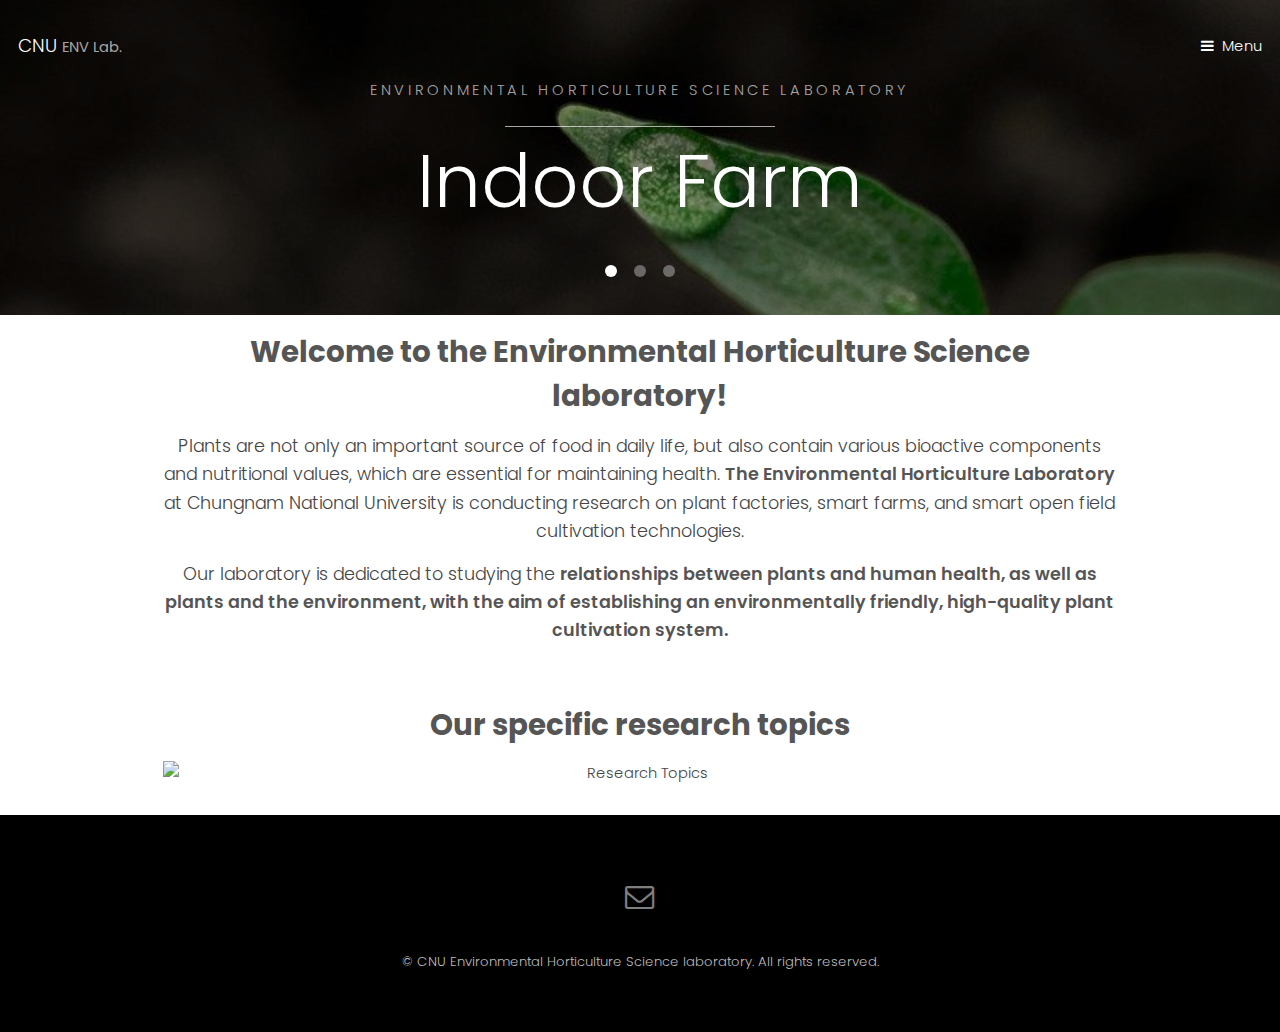
==== index.html @ f8bc8e88 "Add files via upload" ====
<!DOCTYPE html>
<!--
	Hielo by TEMPLATED
	templated.co @templatedco
	Released for free under the Creative Commons Attribution 3.0 license (templated.co/license)
-->
<html>
  <head>
    <title>충남대학교 환경원예학연구실</title>
    <meta charset="utf-8" />
    <meta name="viewport" content="width=device-width, initial-scale=1" />
    <link rel="stylesheet" href="assets/css/main.css" />
  </head>
  <body>

    
    <!-- Header -->
    <header id="header" class="alt">
      <div class="logo">
        <a href="main_final.html">CNU <span>ENV Lab.</span></a>
      </div>
      <a href="#menu">Menu</a>
    </header>

    <!-- Nav -->
    <nav id="menu">
      <ul class="links">
        <li><a href="main_final.html">HOME</a></li>
        <li><a href="member_final.html">MEMBERS</a></li>
        <li><a href="reserch_final.html">RESEARCH</a></li>
        <li><a href="papers_final.html">PUBLICATIONS</a></li>
      </ul>
    </nav>



				<!-- Banner --><section class="banner small"><article><img src="images/background/1.jpg" alt="" width="1440" height="961"><div class="inner">
                    <header><p>Environmental Horticulture Science laboratory</p>
                        <h2>Indoor Farm</h2>
                    </header></div>
            </article><article><img src="images/background/2.jpg" alt="" width="1440" height="961"><div class="inner">
                    <header><p>Environmental Horticulture Science laboratory</p>
                        <h2>Hemp</h2>
                    </header></div>
            </article><article><img src="images/background/3.jpg" alt="" width="1440" height="962"><div class="inner">
                    <header><p>Environmental Horticulture Science laboratory</p>
                        <h2>Artificial Intelligence</h2>
                    </header></div>
            </article></section>


 

    <!-- 설명 섹션 -->
    <section class="lab-intro">
        <div class="container">
          <h1 style="font-size: 2rem; font-weight: bold; text-align: center; margin-bottom: 1rem;">
                
          <h1 style="font-size: 2rem; font-weight: bold; text-align: center; margin-bottom: 1rem;">
            Welcome to the Environmental Horticulture Science laboratory!
          </h1>
          <p style="font-size: 1.2rem; line-height: 1.6; text-align: center; margin-bottom: 1rem;">
            Plants are not only an important source of food in daily life, but also contain various bioactive components and nutritional values, which are essential for maintaining health.
            <b>The Environmental Horticulture Laboratory</b> at Chungnam National University is conducting research on plant factories, smart farms, and smart open field cultivation technologies.
          </p>
          <p style="font-size: 1.2rem; line-height: 1.6; text-align: center;">
            Our laboratory is dedicated to studying the <b>relationships between plants and human health, as well as plants and the environment, with the aim of establishing an environmentally friendly, high-quality plant cultivation system.</b>
          </p>
        </div>
      </section>
  
<!-- Image Section -->
<section class="lab-image">
    <div class="container">
      <h2 style="font-size: 2rem; font-weight: bold; text-align: center; margin-bottom: 1rem;">
        Our specific research topics
      </h2>
      <img src="images/mainpic.png" alt="Research Topics" class="responsive-image" />
    </div>
  </section>
  
  <style>
    .lab-image {
      padding: 2rem 1rem;
      text-align: center;
    }
  
    .lab-image .container {
      max-width: 1200px;
      margin: 0 auto;
    }
  
    .responsive-image {
      display: block;
      width: 100%; /* 부모 요소의 너비를 기준으로 조정 */
      max-width: 1000px; /* 최대 너비 제한 */
      height: auto; /* 이미지 비율 유지 */
      margin: 0 auto;
      border: none; /* 테두리 제거 */
      box-shadow: none; /* 그림자 제거 */
      background: transparent; /* 배경 투명 */
    }
  </style>
  
  

    <!-- Footer -->
    <footer id="footer">
      <div class="container">
        <ul class="icons">
          <li>
            <a href="mailto:jongseok@cnu.ac.kr" class="icon fa-envelope-o"
              ><span class="label">Email</span></a
            >
          </li>
        </ul>
      </div>
      <div class="copyright">&copy; CNU Environmental Horticulture Science laboratory. All rights reserved.</div>
    </footer>

    <!-- Scripts -->
    <script src="assets/js/jquery.min.js"></script>
    <script src="assets/js/jquery.scrollex.min.js"></script>
    <script src="assets/js/skel.min.js"></script>
    <script src="assets/js/util.js"></script>
    <script src="assets/js/main.js"></script>
  </body>
</html>
---- assets/css/main.css ----
@charset "UTF-8";
@import url(font-awesome.min.css);
@import url("https://fonts.googleapis.com/css?family=Poppins:300,400,500,600,700");

/*
	Hielo by TEMPLATED
	templated.co @templatedco
	Released for free under the Creative Commons Attribution 3.0 license (templated.co/license)
*/

/* Reset */

html,
body,
div,
span,
applet,
object,
iframe,
h1,
h2,
h3,
h4,
h5,
h6,
p,
blockquote,
pre,
a,
abbr,
acronym,
address,
big,
cite,
code,
del,
dfn,
em,
img,
ins,
kbd,
q,
s,
samp,
small,
strike,
strong,
sub,
sup,
tt,
var,
b,
u,
i,
center,
dl,
dt,
dd,
ol,
ul,
li,
fieldset,
form,
label,
legend,
table,
caption,
tbody,
tfoot,
thead,
tr,
th,
td,
article,
aside,
canvas,
details,
embed,
figure,
figcaption,
footer,
header,
hgroup,
menu,
nav,
output,
ruby,
section,
summary,
time,
mark,
audio,
video {
  margin: 0;
  padding: 0;
  border: 0;
  font-size: 100%;
  font: inherit;
  vertical-align: baseline;
}

article,
aside,
details,
figcaption,
figure,
footer,
header,
hgroup,
menu,
nav,
section {
  display: block;
}

body {
  line-height: 1;
}

ol,
ul {
  list-style: none;
}

blockquote,
q {
  quotes: none;
}

blockquote:before,
blockquote:after,
q:before,
q:after {
  content: "";
  content: none;
}

table {
  border-collapse: collapse;
  border-spacing: 0;
}

body {
  -webkit-text-size-adjust: none;
}

/* Box Model */

*,
*:before,
*:after {
  -moz-box-sizing: border-box;
  -webkit-box-sizing: border-box;
  box-sizing: border-box;
}

/* Containers */

.container {
  margin-left: auto;
  margin-right: auto;
}

.container.\31 25\25 {
  width: 100%;
  max-width: 100rem;
  min-width: 80rem;
}

.container.\37 5\25 {
  width: 60rem;
}

.container.\35 0\25 {
  width: 40rem;
}

.container.\32 5\25 {
  width: 20rem;
}

.container {
  width: 80rem;
}

@media screen and (max-width: 1680px) {
  .container.\31 25\25 {
    width: 100%;
    max-width: 100rem;
    min-width: 80rem;
  }

  .container.\37 5\25 {
    width: 60rem;
  }

  .container.\35 0\25 {
    width: 40rem;
  }

  .container.\32 5\25 {
    width: 20rem;
  }

  .container {
    width: 80rem;
  }
}

@media screen and (max-width: 1280px) {
  .container.\31 25\25 {
    width: 100%;
    max-width: 81.25rem;
    min-width: 65rem;
  }

  .container.\37 5\25 {
    width: 48.75rem;
  }

  .container.\35 0\25 {
    width: 32.5rem;
  }

  .container.\32 5\25 {
    width: 16.25rem;
  }

  .container {
    width: 65rem;
  }
}

@media screen and (max-width: 980px) {
  .container.\31 25\25 {
    width: 100%;
    max-width: 112.5%;
    min-width: 90%;
  }

  .container.\37 5\25 {
    width: 67.5%;
  }

  .container.\35 0\25 {
    width: 45%;
  }

  .container.\32 5\25 {
    width: 22.5%;
  }

  .container {
    width: 90%;
  }
}

@media screen and (max-width: 736px) {
  .container.\31 25\25 {
    width: 100%;
    max-width: 112.5%;
    min-width: 90%;
  }

  .container.\37 5\25 {
    width: 67.5%;
  }

  .container.\35 0\25 {
    width: 45%;
  }

  .container.\32 5\25 {
    width: 22.5%;
  }

  .container {
    width: 90% !important;
  }
}

@media screen and (max-width: 480px) {
  .container.\31 25\25 {
    width: 100%;
    max-width: 112.5%;
    min-width: 90%;
  }

  .container.\37 5\25 {
    width: 67.5%;
  }

  .container.\35 0\25 {
    width: 45%;
  }

  .container.\32 5\25 {
    width: 22.5%;
  }

  .container {
    width: 90% !important;
  }
}

/* Grid */

.row {
  border-bottom: solid 1px transparent;
  -moz-box-sizing: border-box;
  -webkit-box-sizing: border-box;
  box-sizing: border-box;
}

.row > * {
  float: left;
  -moz-box-sizing: border-box;
  -webkit-box-sizing: border-box;
  box-sizing: border-box;
}

.row:after,
.row:before {
  content: "";
  display: block;
  clear: both;
  height: 0;
}

.row.uniform > * > :first-child {
  margin-top: 0;
}

.row.uniform > * > :last-child {
  margin-bottom: 0;
}

.row.\30 \25 > * {
  padding: 0 0 0 0rem;
}

.row.\30 \25 {
  margin: 0 0 -1px 0rem;
}

.row.uniform.\30 \25 > * {
  padding: 0rem 0 0 0rem;
}

.row.uniform.\30 \25 {
  margin: 0rem 0 -1px 0rem;
}

.row > * {
  padding: 0 0 0 2rem;
}

.row {
  margin: 0 0 -1px -2rem;
}

.row.uniform > * {
  padding: 2rem 0 0 2rem;
}

.row.uniform {
  margin: -2rem 0 -1px -2rem;
}

.row.\32 00\25 > * {
  padding: 0 0 0 4rem;
}

.row.\32 00\25 {
  margin: 0 0 -1px -4rem;
}

.row.uniform.\32 00\25 > * {
  padding: 4rem 0 0 4rem;
}

.row.uniform.\32 00\25 {
  margin: -4rem 0 -1px -4rem;
}

.row.\31 50\25 > * {
  padding: 0 0 0 3rem;
}

.row.\31 50\25 {
  margin: 0 0 -1px -3rem;
}

.row.uniform.\31 50\25 > * {
  padding: 3rem 0 0 3rem;
}

.row.uniform.\31 50\25 {
  margin: -3rem 0 -1px -3rem;
}

.row.\35 0\25 > * {
  padding: 0 0 0 1rem;
}

.row.\35 0\25 {
  margin: 0 0 -1px -1rem;
}

.row.uniform.\35 0\25 > * {
  padding: 1rem 0 0 1rem;
}

.row.uniform.\35 0\25 {
  margin: -1rem 0 -1px -1rem;
}

.row.\32 5\25 > * {
  padding: 0 0 0 0.5rem;
}

.row.\32 5\25 {
  margin: 0 0 -1px -0.5rem;
}

.row.uniform.\32 5\25 > * {
  padding: 0.5rem 0 0 0.5rem;
}

.row.uniform.\32 5\25 {
  margin: -0.5rem 0 -1px -0.5rem;
}

.\31 2u,
.\31 2u\24 {
  width: 100%;
  clear: none;
  margin-left: 0;
}

.\31 1u,
.\31 1u\24 {
  width: 91.6666666667%;
  clear: none;
  margin-left: 0;
}

.\31 0u,
.\31 0u\24 {
  width: 83.3333333333%;
  clear: none;
  margin-left: 0;
}

.\39 u,
.\39 u\24 {
  width: 75%;
  clear: none;
  margin-left: 0;
}

.\38 u,
.\38 u\24 {
  width: 66.6666666667%;
  clear: none;
  margin-left: 0;
}

.\37 u,
.\37 u\24 {
  width: 58.3333333333%;
  clear: none;
  margin-left: 0;
}

.\36 u,
.\36 u\24 {
  width: 50%;
  clear: none;
  margin-left: 0;
}

.\35 u,
.\35 u\24 {
  width: 41.6666666667%;
  clear: none;
  margin-left: 0;
}

.\34 u,
.\34 u\24 {
  width: 33.3333333333%;
  clear: none;
  margin-left: 0;
}

.\33 u,
.\33 u\24 {
  width: 25%;
  clear: none;
  margin-left: 0;
}

.\32 u,
.\32 u\24 {
  width: 16.6666666667%;
  clear: none;
  margin-left: 0;
}

.\31 u,
.\31 u\24 {
  width: 8.3333333333%;
  clear: none;
  margin-left: 0;
}

.\31 2u\24 + *,
.\31 1u\24 + *,
.\31 0u\24 + *,
.\39 u\24 + *,
.\38 u\24 + *,
.\37 u\24 + *,
.\36 u\24 + *,
.\35 u\24 + *,
.\34 u\24 + *,
.\33 u\24 + *,
.\32 u\24 + *,
.\31 u\24 + * {
  clear: left;
}

.\-11u {
  margin-left: 91.66667%;
}

.\-10u {
  margin-left: 83.33333%;
}

.\-9u {
  margin-left: 75%;
}

.\-8u {
  margin-left: 66.66667%;
}

.\-7u {
  margin-left: 58.33333%;
}

.\-6u {
  margin-left: 50%;
}

.\-5u {
  margin-left: 41.66667%;
}

.\-4u {
  margin-left: 33.33333%;
}

.\-3u {
  margin-left: 25%;
}

.\-2u {
  margin-left: 16.66667%;
}

.\-1u {
  margin-left: 8.33333%;
}

@media screen and (max-width: 1680px) {
  .row > * {
    padding: 0 0 0 2rem;
  }

  .row {
    margin: 0 0 -1px -2rem;
  }

  .row.uniform > * {
    padding: 2rem 0 0 2rem;
  }

  .row.uniform {
    margin: -2rem 0 -1px -2rem;
  }

  .row.\32 00\25 > * {
    padding: 0 0 0 4rem;
  }

  .row.\32 00\25 {
    margin: 0 0 -1px -4rem;
  }

  .row.uniform.\32 00\25 > * {
    padding: 4rem 0 0 4rem;
  }

  .row.uniform.\32 00\25 {
    margin: -4rem 0 -1px -4rem;
  }

  .row.\31 50\25 > * {
    padding: 0 0 0 3rem;
  }

  .row.\31 50\25 {
    margin: 0 0 -1px -3rem;
  }

  .row.uniform.\31 50\25 > * {
    padding: 3rem 0 0 3rem;
  }

  .row.uniform.\31 50\25 {
    margin: -3rem 0 -1px -3rem;
  }

  .row.\35 0\25 > * {
    padding: 0 0 0 1rem;
  }

  .row.\35 0\25 {
    margin: 0 0 -1px -1rem;
  }

  .row.uniform.\35 0\25 > * {
    padding: 1rem 0 0 1rem;
  }

  .row.uniform.\35 0\25 {
    margin: -1rem 0 -1px -1rem;
  }

  .row.\32 5\25 > * {
    padding: 0 0 0 0.5rem;
  }

  .row.\32 5\25 {
    margin: 0 0 -1px -0.5rem;
  }

  .row.uniform.\32 5\25 > * {
    padding: 0.5rem 0 0 0.5rem;
  }

  .row.uniform.\32 5\25 {
    margin: -0.5rem 0 -1px -0.5rem;
  }

  .\31 2u\28xlarge\29,
  .\31 2u\24\28xlarge\29 {
    width: 100%;
    clear: none;
    margin-left: 0;
  }

  .\31 1u\28xlarge\29,
  .\31 1u\24\28xlarge\29 {
    width: 91.6666666667%;
    clear: none;
    margin-left: 0;
  }

  .\31 0u\28xlarge\29,
  .\31 0u\24\28xlarge\29 {
    width: 83.3333333333%;
    clear: none;
    margin-left: 0;
  }

  .\39 u\28xlarge\29,
  .\39 u\24\28xlarge\29 {
    width: 75%;
    clear: none;
    margin-left: 0;
  }

  .\38 u\28xlarge\29,
  .\38 u\24\28xlarge\29 {
    width: 66.6666666667%;
    clear: none;
    margin-left: 0;
  }

  .\37 u\28xlarge\29,
  .\37 u\24\28xlarge\29 {
    width: 58.3333333333%;
    clear: none;
    margin-left: 0;
  }

  .\36 u\28xlarge\29,
  .\36 u\24\28xlarge\29 {
    width: 50%;
    clear: none;
    margin-left: 0;
  }

  .\35 u\28xlarge\29,
  .\35 u\24\28xlarge\29 {
    width: 41.6666666667%;
    clear: none;
    margin-left: 0;
  }

  .\34 u\28xlarge\29,
  .\34 u\24\28xlarge\29 {
    width: 33.3333333333%;
    clear: none;
    margin-left: 0;
  }

  .\33 u\28xlarge\29,
  .\33 u\24\28xlarge\29 {
    width: 25%;
    clear: none;
    margin-left: 0;
  }

  .\32 u\28xlarge\29,
  .\32 u\24\28xlarge\29 {
    width: 16.6666666667%;
    clear: none;
    margin-left: 0;
  }

  .\31 u\28xlarge\29,
  .\31 u\24\28xlarge\29 {
    width: 8.3333333333%;
    clear: none;
    margin-left: 0;
  }

  .\31 2u\24\28xlarge\29 + *,
  .\31 1u\24\28xlarge\29 + *,
  .\31 0u\24\28xlarge\29 + *,
  .\39 u\24\28xlarge\29 + *,
  .\38 u\24\28xlarge\29 + *,
  .\37 u\24\28xlarge\29 + *,
  .\36 u\24\28xlarge\29 + *,
  .\35 u\24\28xlarge\29 + *,
  .\34 u\24\28xlarge\29 + *,
  .\33 u\24\28xlarge\29 + *,
  .\32 u\24\28xlarge\29 + *,
  .\31 u\24\28xlarge\29 + * {
    clear: left;
  }

  .\-11u\28xlarge\29 {
    margin-left: 91.66667%;
  }

  .\-10u\28xlarge\29 {
    margin-left: 83.33333%;
  }

  .\-9u\28xlarge\29 {
    margin-left: 75%;
  }

  .\-8u\28xlarge\29 {
    margin-left: 66.66667%;
  }

  .\-7u\28xlarge\29 {
    margin-left: 58.33333%;
  }

  .\-6u\28xlarge\29 {
    margin-left: 50%;
  }

  .\-5u\28xlarge\29 {
    margin-left: 41.66667%;
  }

  .\-4u\28xlarge\29 {
    margin-left: 33.33333%;
  }

  .\-3u\28xlarge\29 {
    margin-left: 25%;
  }

  .\-2u\28xlarge\29 {
    margin-left: 16.66667%;
  }

  .\-1u\28xlarge\29 {
    margin-left: 8.33333%;
  }
}

@media screen and (max-width: 1280px) {
  .row > * {
    padding: 0 0 0 1.5rem;
  }

  .row {
    margin: 0 0 -1px -1.5rem;
  }

  .row.uniform > * {
    padding: 1.5rem 0 0 1.5rem;
  }

  .row.uniform {
    margin: -1.5rem 0 -1px -1.5rem;
  }

  .row.\32 00\25 > * {
    padding: 0 0 0 3rem;
  }

  .row.\32 00\25 {
    margin: 0 0 -1px -3rem;
  }

  .row.uniform.\32 00\25 > * {
    padding: 3rem 0 0 3rem;
  }

  .row.uniform.\32 00\25 {
    margin: -3rem 0 -1px -3rem;
  }

  .row.\31 50\25 > * {
    padding: 0 0 0 2.25rem;
  }

  .row.\31 50\25 {
    margin: 0 0 -1px -2.25rem;
  }

  .row.uniform.\31 50\25 > * {
    padding: 2.25rem 0 0 2.25rem;
  }

  .row.uniform.\31 50\25 {
    margin: -2.25rem 0 -1px -2.25rem;
  }

  .row.\35 0\25 > * {
    padding: 0 0 0 0.75rem;
  }

  .row.\35 0\25 {
    margin: 0 0 -1px -0.75rem;
  }

  .row.uniform.\35 0\25 > * {
    padding: 0.75rem 0 0 0.75rem;
  }

  .row.uniform.\35 0\25 {
    margin: -0.75rem 0 -1px -0.75rem;
  }

  .row.\32 5\25 > * {
    padding: 0 0 0 0.375rem;
  }

  .row.\32 5\25 {
    margin: 0 0 -1px -0.375rem;
  }

  .row.uniform.\32 5\25 > * {
    padding: 0.375rem 0 0 0.375rem;
  }

  .row.uniform.\32 5\25 {
    margin: -0.375rem 0 -1px -0.375rem;
  }

  .\31 2u\28large\29,
  .\31 2u\24\28large\29 {
    width: 100%;
    clear: none;
    margin-left: 0;
  }

  .\31 1u\28large\29,
  .\31 1u\24\28large\29 {
    width: 91.6666666667%;
    clear: none;
    margin-left: 0;
  }

  .\31 0u\28large\29,
  .\31 0u\24\28large\29 {
    width: 83.3333333333%;
    clear: none;
    margin-left: 0;
  }

  .\39 u\28large\29,
  .\39 u\24\28large\29 {
    width: 75%;
    clear: none;
    margin-left: 0;
  }

  .\38 u\28large\29,
  .\38 u\24\28large\29 {
    width: 66.6666666667%;
    clear: none;
    margin-left: 0;
  }

  .\37 u\28large\29,
  .\37 u\24\28large\29 {
    width: 58.3333333333%;
    clear: none;
    margin-left: 0;
  }

  .\36 u\28large\29,
  .\36 u\24\28large\29 {
    width: 50%;
    clear: none;
    margin-left: 0;
  }

  .\35 u\28large\29,
  .\35 u\24\28large\29 {
    width: 41.6666666667%;
    clear: none;
    margin-left: 0;
  }

  .\34 u\28large\29,
  .\34 u\24\28large\29 {
    width: 33.3333333333%;
    clear: none;
    margin-left: 0;
  }

  .\33 u\28large\29,
  .\33 u\24\28large\29 {
    width: 25%;
    clear: none;
    margin-left: 0;
  }

  .\32 u\28large\29,
  .\32 u\24\28large\29 {
    width: 16.6666666667%;
    clear: none;
    margin-left: 0;
  }

  .\31 u\28large\29,
  .\31 u\24\28large\29 {
    width: 8.3333333333%;
    clear: none;
    margin-left: 0;
  }

  .\31 2u\24\28large\29 + *,
  .\31 1u\24\28large\29 + *,
  .\31 0u\24\28large\29 + *,
  .\39 u\24\28large\29 + *,
  .\38 u\24\28large\29 + *,
  .\37 u\24\28large\29 + *,
  .\36 u\24\28large\29 + *,
  .\35 u\24\28large\29 + *,
  .\34 u\24\28large\29 + *,
  .\33 u\24\28large\29 + *,
  .\32 u\24\28large\29 + *,
  .\31 u\24\28large\29 + * {
    clear: left;
  }

  .\-11u\28large\29 {
    margin-left: 91.66667%;
  }

  .\-10u\28large\29 {
    margin-left: 83.33333%;
  }

  .\-9u\28large\29 {
    margin-left: 75%;
  }

  .\-8u\28large\29 {
    margin-left: 66.66667%;
  }

  .\-7u\28large\29 {
    margin-left: 58.33333%;
  }

  .\-6u\28large\29 {
    margin-left: 50%;
  }

  .\-5u\28large\29 {
    margin-left: 41.66667%;
  }

  .\-4u\28large\29 {
    margin-left: 33.33333%;
  }

  .\-3u\28large\29 {
    margin-left: 25%;
  }

  .\-2u\28large\29 {
    margin-left: 16.66667%;
  }

  .\-1u\28large\29 {
    margin-left: 8.33333%;
  }
}

@media screen and (max-width: 980px) {
  .row > * {
    padding: 0 0 0 1.5rem;
  }

  .row {
    margin: 0 0 -1px -1.5rem;
  }

  .row.uniform > * {
    padding: 1.5rem 0 0 1.5rem;
  }

  .row.uniform {
    margin: -1.5rem 0 -1px -1.5rem;
  }

  .row.\32 00\25 > * {
    padding: 0 0 0 3rem;
  }

  .row.\32 00\25 {
    margin: 0 0 -1px -3rem;
  }

  .row.uniform.\32 00\25 > * {
    padding: 3rem 0 0 3rem;
  }

  .row.uniform.\32 00\25 {
    margin: -3rem 0 -1px -3rem;
  }

  .row.\31 50\25 > * {
    padding: 0 0 0 2.25rem;
  }

  .row.\31 50\25 {
    margin: 0 0 -1px -2.25rem;
  }

  .row.uniform.\31 50\25 > * {
    padding: 2.25rem 0 0 2.25rem;
  }

  .row.uniform.\31 50\25 {
    margin: -2.25rem 0 -1px -2.25rem;
  }

  .row.\35 0\25 > * {
    padding: 0 0 0 0.75rem;
  }

  .row.\35 0\25 {
    margin: 0 0 -1px -0.75rem;
  }

  .row.uniform.\35 0\25 > * {
    padding: 0.75rem 0 0 0.75rem;
  }

  .row.uniform.\35 0\25 {
    margin: -0.75rem 0 -1px -0.75rem;
  }

  .row.\32 5\25 > * {
    padding: 0 0 0 0.375rem;
  }

  .row.\32 5\25 {
    margin: 0 0 -1px -0.375rem;
  }

  .row.uniform.\32 5\25 > * {
    padding: 0.375rem 0 0 0.375rem;
  }

  .row.uniform.\32 5\25 {
    margin: -0.375rem 0 -1px -0.375rem;
  }

  .\31 2u\28medium\29,
  .\31 2u\24\28medium\29 {
    width: 100%;
    clear: none;
    margin-left: 0;
  }

  .\31 1u\28medium\29,
  .\31 1u\24\28medium\29 {
    width: 91.6666666667%;
    clear: none;
    margin-left: 0;
  }

  .\31 0u\28medium\29,
  .\31 0u\24\28medium\29 {
    width: 83.3333333333%;
    clear: none;
    margin-left: 0;
  }

  .\39 u\28medium\29,
  .\39 u\24\28medium\29 {
    width: 75%;
    clear: none;
    margin-left: 0;
  }

  .\38 u\28medium\29,
  .\38 u\24\28medium\29 {
    width: 66.6666666667%;
    clear: none;
    margin-left: 0;
  }

  .\37 u\28medium\29,
  .\37 u\24\28medium\29 {
    width: 58.3333333333%;
    clear: none;
    margin-left: 0;
  }

  .\36 u\28medium\29,
  .\36 u\24\28medium\29 {
    width: 50%;
    clear: none;
    margin-left: 0;
  }

  .\35 u\28medium\29,
  .\35 u\24\28medium\29 {
    width: 41.6666666667%;
    clear: none;
    margin-left: 0;
  }

  .\34 u\28medium\29,
  .\34 u\24\28medium\29 {
    width: 33.3333333333%;
    clear: none;
    margin-left: 0;
  }

  .\33 u\28medium\29,
  .\33 u\24\28medium\29 {
    width: 25%;
    clear: none;
    margin-left: 0;
  }

  .\32 u\28medium\29,
  .\32 u\24\28medium\29 {
    width: 16.6666666667%;
    clear: none;
    margin-left: 0;
  }

  .\31 u\28medium\29,
  .\31 u\24\28medium\29 {
    width: 8.3333333333%;
    clear: none;
    margin-left: 0;
  }

  .\31 2u\24\28medium\29 + *,
  .\31 1u\24\28medium\29 + *,
  .\31 0u\24\28medium\29 + *,
  .\39 u\24\28medium\29 + *,
  .\38 u\24\28medium\29 + *,
  .\37 u\24\28medium\29 + *,
  .\36 u\24\28medium\29 + *,
  .\35 u\24\28medium\29 + *,
  .\34 u\24\28medium\29 + *,
  .\33 u\24\28medium\29 + *,
  .\32 u\24\28medium\29 + *,
  .\31 u\24\28medium\29 + * {
    clear: left;
  }

  .\-11u\28medium\29 {
    margin-left: 91.66667%;
  }

  .\-10u\28medium\29 {
    margin-left: 83.33333%;
  }

  .\-9u\28medium\29 {
    margin-left: 75%;
  }

  .\-8u\28medium\29 {
    margin-left: 66.66667%;
  }

  .\-7u\28medium\29 {
    margin-left: 58.33333%;
  }

  .\-6u\28medium\29 {
    margin-left: 50%;
  }

  .\-5u\28medium\29 {
    margin-left: 41.66667%;
  }

  .\-4u\28medium\29 {
    margin-left: 33.33333%;
  }

  .\-3u\28medium\29 {
    margin-left: 25%;
  }

  .\-2u\28medium\29 {
    margin-left: 16.66667%;
  }

  .\-1u\28medium\29 {
    margin-left: 8.33333%;
  }
}

@media screen and (max-width: 736px) {
  .row > * {
    padding: 0 0 0 1.25rem;
  }

  .row {
    margin: 0 0 -1px -1.25rem;
  }

  .row.uniform > * {
    padding: 1.25rem 0 0 1.25rem;
  }

  .row.uniform {
    margin: -1.25rem 0 -1px -1.25rem;
  }

  .row.\32 00\25 > * {
    padding: 0 0 0 2.5rem;
  }

  .row.\32 00\25 {
    margin: 0 0 -1px -2.5rem;
  }

  .row.uniform.\32 00\25 > * {
    padding: 2.5rem 0 0 2.5rem;
  }

  .row.uniform.\32 00\25 {
    margin: -2.5rem 0 -1px -2.5rem;
  }

  .row.\31 50\25 > * {
    padding: 0 0 0 1.875rem;
  }

  .row.\31 50\25 {
    margin: 0 0 -1px -1.875rem;
  }

  .row.uniform.\31 50\25 > * {
    padding: 1.875rem 0 0 1.875rem;
  }

  .row.uniform.\31 50\25 {
    margin: -1.875rem 0 -1px -1.875rem;
  }

  .row.\35 0\25 > * {
    padding: 0 0 0 0.625rem;
  }

  .row.\35 0\25 {
    margin: 0 0 -1px -0.625rem;
  }

  .row.uniform.\35 0\25 > * {
    padding: 0.625rem 0 0 0.625rem;
  }

  .row.uniform.\35 0\25 {
    margin: -0.625rem 0 -1px -0.625rem;
  }

  .row.\32 5\25 > * {
    padding: 0 0 0 0.3125rem;
  }

  .row.\32 5\25 {
    margin: 0 0 -1px -0.3125rem;
  }

  .row.uniform.\32 5\25 > * {
    padding: 0.3125rem 0 0 0.3125rem;
  }

  .row.uniform.\32 5\25 {
    margin: -0.3125rem 0 -1px -0.3125rem;
  }

  .\31 2u\28small\29,
  .\31 2u\24\28small\29 {
    width: 100%;
    clear: none;
    margin-left: 0;
  }

  .\31 1u\28small\29,
  .\31 1u\24\28small\29 {
    width: 91.6666666667%;
    clear: none;
    margin-left: 0;
  }

  .\31 0u\28small\29,
  .\31 0u\24\28small\29 {
    width: 83.3333333333%;
    clear: none;
    margin-left: 0;
  }

  .\39 u\28small\29,
  .\39 u\24\28small\29 {
    width: 75%;
    clear: none;
    margin-left: 0;
  }

  .\38 u\28small\29,
  .\38 u\24\28small\29 {
    width: 66.6666666667%;
    clear: none;
    margin-left: 0;
  }

  .\37 u\28small\29,
  .\37 u\24\28small\29 {
    width: 58.3333333333%;
    clear: none;
    margin-left: 0;
  }

  .\36 u\28small\29,
  .\36 u\24\28small\29 {
    width: 50%;
    clear: none;
    margin-left: 0;
  }

  .\35 u\28small\29,
  .\35 u\24\28small\29 {
    width: 41.6666666667%;
    clear: none;
    margin-left: 0;
  }

  .\34 u\28small\29,
  .\34 u\24\28small\29 {
    width: 33.3333333333%;
    clear: none;
    margin-left: 0;
  }

  .\33 u\28small\29,
  .\33 u\24\28small\29 {
    width: 25%;
    clear: none;
    margin-left: 0;
  }

  .\32 u\28small\29,
  .\32 u\24\28small\29 {
    width: 16.6666666667%;
    clear: none;
    margin-left: 0;
  }

  .\31 u\28small\29,
  .\31 u\24\28small\29 {
    width: 8.3333333333%;
    clear: none;
    margin-left: 0;
  }

  .\31 2u\24\28small\29 + *,
  .\31 1u\24\28small\29 + *,
  .\31 0u\24\28small\29 + *,
  .\39 u\24\28small\29 + *,
  .\38 u\24\28small\29 + *,
  .\37 u\24\28small\29 + *,
  .\36 u\24\28small\29 + *,
  .\35 u\24\28small\29 + *,
  .\34 u\24\28small\29 + *,
  .\33 u\24\28small\29 + *,
  .\32 u\24\28small\29 + *,
  .\31 u\24\28small\29 + * {
    clear: left;
  }

  .\-11u\28small\29 {
    margin-left: 91.66667%;
  }

  .\-10u\28small\29 {
    margin-left: 83.33333%;
  }

  .\-9u\28small\29 {
    margin-left: 75%;
  }

  .\-8u\28small\29 {
    margin-left: 66.66667%;
  }

  .\-7u\28small\29 {
    margin-left: 58.33333%;
  }

  .\-6u\28small\29 {
    margin-left: 50%;
  }

  .\-5u\28small\29 {
    margin-left: 41.66667%;
  }

  .\-4u\28small\29 {
    margin-left: 33.33333%;
  }

  .\-3u\28small\29 {
    margin-left: 25%;
  }

  .\-2u\28small\29 {
    margin-left: 16.66667%;
  }

  .\-1u\28small\29 {
    margin-left: 8.33333%;
  }
}

@media screen and (max-width: 480px) {
  .row > * {
    padding: 0 0 0 1.25rem;
  }

  .row {
    margin: 0 0 -1px -1.25rem;
  }

  .row.uniform > * {
    padding: 1.25rem 0 0 1.25rem;
  }

  .row.uniform {
    margin: -1.25rem 0 -1px -1.25rem;
  }

  .row.\32 00\25 > * {
    padding: 0 0 0 2.5rem;
  }

  .row.\32 00\25 {
    margin: 0 0 -1px -2.5rem;
  }

  .row.uniform.\32 00\25 > * {
    padding: 2.5rem 0 0 2.5rem;
  }

  .row.uniform.\32 00\25 {
    margin: -2.5rem 0 -1px -2.5rem;
  }

  .row.\31 50\25 > * {
    padding: 0 0 0 1.875rem;
  }

  .row.\31 50\25 {
    margin: 0 0 -1px -1.875rem;
  }

  .row.uniform.\31 50\25 > * {
    padding: 1.875rem 0 0 1.875rem;
  }

  .row.uniform.\31 50\25 {
    margin: -1.875rem 0 -1px -1.875rem;
  }

  .row.\35 0\25 > * {
    padding: 0 0 0 0.625rem;
  }

  .row.\35 0\25 {
    margin: 0 0 -1px -0.625rem;
  }

  .row.uniform.\35 0\25 > * {
    padding: 0.625rem 0 0 0.625rem;
  }

  .row.uniform.\35 0\25 {
    margin: -0.625rem 0 -1px -0.625rem;
  }

  .row.\32 5\25 > * {
    padding: 0 0 0 0.3125rem;
  }

  .row.\32 5\25 {
    margin: 0 0 -1px -0.3125rem;
  }

  .row.uniform.\32 5\25 > * {
    padding: 0.3125rem 0 0 0.3125rem;
  }

  .row.uniform.\32 5\25 {
    margin: -0.3125rem 0 -1px -0.3125rem;
  }

  .\31 2u\28xsmall\29,
  .\31 2u\24\28xsmall\29 {
    width: 100%;
    clear: none;
    margin-left: 0;
  }

  .\31 1u\28xsmall\29,
  .\31 1u\24\28xsmall\29 {
    width: 91.6666666667%;
    clear: none;
    margin-left: 0;
  }

  .\31 0u\28xsmall\29,
  .\31 0u\24\28xsmall\29 {
    width: 83.3333333333%;
    clear: none;
    margin-left: 0;
  }

  .\39 u\28xsmall\29,
  .\39 u\24\28xsmall\29 {
    width: 75%;
    clear: none;
    margin-left: 0;
  }

  .\38 u\28xsmall\29,
  .\38 u\24\28xsmall\29 {
    width: 66.6666666667%;
    clear: none;
    margin-left: 0;
  }

  .\37 u\28xsmall\29,
  .\37 u\24\28xsmall\29 {
    width: 58.3333333333%;
    clear: none;
    margin-left: 0;
  }

  .\36 u\28xsmall\29,
  .\36 u\24\28xsmall\29 {
    width: 50%;
    clear: none;
    margin-left: 0;
  }

  .\35 u\28xsmall\29,
  .\35 u\24\28xsmall\29 {
    width: 41.6666666667%;
    clear: none;
    margin-left: 0;
  }

  .\34 u\28xsmall\29,
  .\34 u\24\28xsmall\29 {
    width: 33.3333333333%;
    clear: none;
    margin-left: 0;
  }

  .\33 u\28xsmall\29,
  .\33 u\24\28xsmall\29 {
    width: 25%;
    clear: none;
    margin-left: 0;
  }

  .\32 u\28xsmall\29,
  .\32 u\24\28xsmall\29 {
    width: 16.6666666667%;
    clear: none;
    margin-left: 0;
  }

  .\31 u\28xsmall\29,
  .\31 u\24\28xsmall\29 {
    width: 8.3333333333%;
    clear: none;
    margin-left: 0;
  }

  .\31 2u\24\28xsmall\29 + *,
  .\31 1u\24\28xsmall\29 + *,
  .\31 0u\24\28xsmall\29 + *,
  .\39 u\24\28xsmall\29 + *,
  .\38 u\24\28xsmall\29 + *,
  .\37 u\24\28xsmall\29 + *,
  .\36 u\24\28xsmall\29 + *,
  .\35 u\24\28xsmall\29 + *,
  .\34 u\24\28xsmall\29 + *,
  .\33 u\24\28xsmall\29 + *,
  .\32 u\24\28xsmall\29 + *,
  .\31 u\24\28xsmall\29 + * {
    clear: left;
  }

  .\-11u\28xsmall\29 {
    margin-left: 91.66667%;
  }

  .\-10u\28xsmall\29 {
    margin-left: 83.33333%;
  }

  .\-9u\28xsmall\29 {
    margin-left: 75%;
  }

  .\-8u\28xsmall\29 {
    margin-left: 66.66667%;
  }

  .\-7u\28xsmall\29 {
    margin-left: 58.33333%;
  }

  .\-6u\28xsmall\29 {
    margin-left: 50%;
  }

  .\-5u\28xsmall\29 {
    margin-left: 41.66667%;
  }

  .\-4u\28xsmall\29 {
    margin-left: 33.33333%;
  }

  .\-3u\28xsmall\29 {
    margin-left: 25%;
  }

  .\-2u\28xsmall\29 {
    margin-left: 16.66667%;
  }

  .\-1u\28xsmall\29 {
    margin-left: 8.33333%;
  }
}

/* Basic */

@-ms-viewport {
  width: device-width;
}

body {
  -ms-overflow-style: scrollbar;
}

@media screen and (max-width: 480px) {
  html,
  body {
    min-width: 320px;
  }
}

body {
  background: #fff;
}

body.is-loading *,
body.is-loading *:before,
body.is-loading *:after {
  -moz-animation: none !important;
  -webkit-animation: none !important;
  -ms-animation: none !important;
  animation: none !important;
  -moz-transition: none !important;
  -webkit-transition: none !important;
  -ms-transition: none !important;
  transition: none !important;
}

/* Type */

html {
  font-size: 13pt;
}

@media screen and (max-width: 1680px) {
  html {
    font-size: 11pt;
  }
}

@media screen and (max-width: 1280px) {
  html {
    font-size: 11pt;
  }
}

@media screen and (max-width: 980px) {
  html {
    font-size: 12pt;
  }
}

@media screen and (max-width: 736px) {
  html {
    font-size: 12pt;
  }
}

@media screen and (max-width: 480px) {
  html {
    font-size: 12pt;
  }
}

body {
  background-color: #fff;
  color: #444;
}

body,
input,
select,
textarea {
  font-family: "Poppins", sans-serif;
  font-weight: 300;
  font-size: 1rem;
  line-height: 1.65;
}

a {
  text-decoration: underline;
}

a:hover {
  text-decoration: none;
}

strong,
b {
  font-weight: 600;
}

em,
i {
  font-style: italic;
}

p {
  margin: 0 0 2rem 0;
}

p.special {
  text-transform: uppercase;
  font-size: 0.75rem;
  font-weight: 300;
  margin: 0 0 0.5rem 0;
  padding: 0 0 1rem 0;
  letter-spacing: 0.25rem;
}

p.special:after {
  content: "";
  position: absolute;
  margin: auto;
  right: 0;
  bottom: 0;
  left: 0;
  width: 50%;
  height: 1px;
  background-color: rgba(0, 0, 0, 0.125);
}

h1,
h2,
h3,
h4,
h5,
h6 {
  font-weight: 300;
  line-height: 1.5;
  margin: 0 0 1rem 0;
}

h1 a,
h2 a,
h3 a,
h4 a,
h5 a,
h6 a {
  color: inherit;
  text-decoration: none;
}

h2 {
  font-size: 1.75rem;
}

h3 {
  font-size: 1.35rem;
}

h4 {
  font-size: 1.1rem;
}

h5 {
  font-size: 0.9rem;
}

h6 {
  font-size: 0.7rem;
}

sub {
  font-size: 0.8rem;
  position: relative;
  top: 0.5rem;
}

sup {
  font-size: 0.8rem;
  position: relative;
  top: -0.5rem;
}

blockquote {
  border-left: solid 4px;
  font-style: italic;
  margin: 0 0 2rem 0;
  padding: 0.5rem 0 0.5rem 2rem;
}

code {
  border-radius: 2px;
  border: solid 1px;
  font-family: "Courier New", monospace;
  font-size: 0.9rem;
  margin: 0 0.25rem;
  padding: 0.25rem 0.65rem;
}

pre {
  -webkit-overflow-scrolling: touch;
  font-family: "Courier New", monospace;
  font-size: 0.9rem;
  margin: 0 0 2rem 0;
}

pre code {
  display: block;
  line-height: 1.75;
  padding: 1rem 1.5rem;
  overflow-x: auto;
}

hr {
  border: 0;
  border-bottom: solid 1px;
  margin: 2rem 0;
}

hr.major {
  margin: 3rem 0;
}

.align-left {
  text-align: left;
}

.align-center {
  text-align: center;
}

.align-right {
  text-align: right;
}

input,
select,
textarea {
  color: #555;
}

a {
  color: #8a4680;
}

strong,
b {
  color: #555;
}

h1,
h2,
h3,
h4,
h5,
h6 {
  color: #555;
}

blockquote {
  border-left-color: rgba(144, 144, 144, 0.25);
}

code {
  background: rgba(144, 144, 144, 0.075);
  border-color: rgba(144, 144, 144, 0.25);
}

hr {
  border-bottom-color: rgba(144, 144, 144, 0.25);
}

/* Box */

.box {
  margin-bottom: 2rem;
  background: #fff;
}

.box .image.fit {
  margin: 0;
  border-radius: 0;
}

.box .image.fit img {
  border-radius: 0;
}

.box header h2 {
  margin-bottom: 2rem;
}

.box header p {
  text-transform: uppercase;
  font-size: 0.75rem;
  font-weight: 300;
  margin: 0 0 0.25rem 0;
  padding: 0 0 0.75rem 0;
  letter-spacing: 0.25rem;
}

.box header p:after {
  content: "";
  position: absolute;
  margin: auto;
  right: 0;
  bottom: 0;
  left: 0;
  width: 50%;
  height: 1px;
  background-color: rgba(0, 0, 0, 0.125);
}

.box .content {
  padding: 3rem;
}

.box > :last-child,
.box > :last-child > :last-child,
.box > :last-child > :last-child > :last-child {
  margin-bottom: 0;
}

.box.alt {
  border: 0;
  border-radius: 0;
  padding: 0;
}

@media screen and (max-width: 736px) {
  .box .content {
    padding: 2rem;
  }
}

.box {
  border-color: rgba(144, 144, 144, 0.25);
}

/* Button */

input[type="submit"],
input[type="reset"],
input[type="button"],
button,
.button {
  -moz-appearance: none;
  -webkit-appearance: none;
  -ms-appearance: none;
  appearance: none;
  -moz-transition: background-color 0.2s ease-in-out, color 0.2s ease-in-out;
  -webkit-transition: background-color 0.2s ease-in-out, color 0.2s ease-in-out;
  -ms-transition: background-color 0.2s ease-in-out, color 0.2s ease-in-out;
  transition: background-color 0.2s ease-in-out, color 0.2s ease-in-out;
  border-radius: 2px;
  border: 0;
  cursor: pointer;
  display: inline-block;
  font-weight: 300;
  height: 2.85rem;
  line-height: 2.95rem;
  padding: 0 1.5rem;
  text-align: center;
  text-decoration: none;
  text-transform: uppercase;
  white-space: nowrap;
}

input[type="submit"].icon,
input[type="reset"].icon,
input[type="button"].icon,
button.icon,
.button.icon {
  padding-left: 1.35rem;
}

input[type="submit"].icon:before,
input[type="reset"].icon:before,
input[type="button"].icon:before,
button.icon:before,
.button.icon:before {
  margin-right: 0.5rem;
}

input[type="submit"].fit,
input[type="reset"].fit,
input[type="button"].fit,
button.fit,
.button.fit {
  display: block;
  margin: 0 0 1rem 0;
  width: 100%;
}

input[type="submit"].small,
input[type="reset"].small,
input[type="button"].small,
button.small,
.button.small {
  font-size: 0.8rem;
}

input[type="submit"].big,
input[type="reset"].big,
input[type="button"].big,
button.big,
.button.big {
  font-size: 1.35rem;
}

input[type="submit"].disabled,
input[type="submit"]:disabled,
input[type="reset"].disabled,
input[type="reset"]:disabled,
input[type="button"].disabled,
input[type="button"]:disabled,
button.disabled,
button:disabled,
.button.disabled,
.button:disabled {
  -moz-pointer-events: none;
  -webkit-pointer-events: none;
  -ms-pointer-events: none;
  pointer-events: none;
  opacity: 0.25;
}

@media screen and (max-width: 480px) {
  input[type="submit"],
  input[type="reset"],
  input[type="button"],
  button,
  .button {
    padding: 0;
    width: 100%;
  }
}

input[type="submit"],
input[type="reset"],
input[type="button"],
button,
.button {
  background-color: #f2f2f2;
  color: #000 !important;
}

input[type="submit"]:hover,
input[type="reset"]:hover,
input[type="button"]:hover,
button:hover,
.button:hover {
  background-color: white;
}

input[type="submit"]:active,
input[type="reset"]:active,
input[type="button"]:active,
button:active,
.button:active {
  background-color: #e5e5e5;
}

input[type="submit"].alt,
input[type="reset"].alt,
input[type="button"].alt,
button.alt,
.button.alt {
  background-color: transparent;
  box-shadow: inset 0 0 0 2px rgba(144, 144, 144, 0.25);
  color: #555 !important;
}

input[type="submit"].alt:hover,
input[type="reset"].alt:hover,
input[type="button"].alt:hover,
button.alt:hover,
.button.alt:hover {
  background-color: rgba(144, 144, 144, 0.075);
}

input[type="submit"].alt:active,
input[type="reset"].alt:active,
input[type="button"].alt:active,
button.alt:active,
.button.alt:active {
  background-color: rgba(144, 144, 144, 0.2);
}

input[type="submit"].alt.icon:before,
input[type="reset"].alt.icon:before,
input[type="button"].alt.icon:before,
button.alt.icon:before,
.button.alt.icon:before {
  color: #bbb;
}

input[type="submit"].special,
input[type="reset"].special,
input[type="button"].special,
button.special,
.button.special {
  background-color: #8a4680;
  color: #ffffff !important;
}

input[type="submit"].special:hover,
input[type="reset"].special:hover,
input[type="button"].special:hover,
button.special:hover,
.button.special:hover {
  background-color: #9b4f90;
}

input[type="submit"].special:active,
input[type="reset"].special:active,
input[type="button"].special:active,
button.special:active,
.button.special:active {
  background-color: #793d70;
}

/* Form */

form {
  margin: 0 0 2rem 0;
}

label {
  display: block;
  font-size: 0.9rem;
  font-weight: 700;
  margin: 0 0 1rem 0;
}

input[type="text"],
input[type="password"],
input[type="email"],
select,
textarea {
  -moz-appearance: none;
  -webkit-appearance: none;
  -ms-appearance: none;
  appearance: none;
  border-radius: 2px;
  border: none;
  border: solid 1px;
  color: inherit;
  display: block;
  outline: 0;
  padding: 0 1rem;
  text-decoration: none;
  width: 100%;
}

input[type="text"]:invalid,
input[type="password"]:invalid,
input[type="email"]:invalid,
select:invalid,
textarea:invalid {
  box-shadow: none;
}

.select-wrapper {
  text-decoration: none;
  display: block;
  position: relative;
}

.select-wrapper:before {
  -moz-osx-font-smoothing: grayscale;
  -webkit-font-smoothing: antialiased;
  font-family: FontAwesome;
  font-style: normal;
  font-weight: normal;
  text-transform: none !important;
}

.select-wrapper:before {
  content: "\f078";
  display: block;
  height: 2.75rem;
  line-height: 2.75rem;
  pointer-events: none;
  position: absolute;
  right: 0;
  text-align: center;
  top: 0;
  width: 2.75rem;
}

.select-wrapper select::-ms-expand {
  display: none;
}

input[type="text"],
input[type="password"],
input[type="email"],
select {
  height: 2.75rem;
}

textarea {
  padding: 0.75rem 1rem;
}

input[type="checkbox"],
input[type="radio"] {
  -moz-appearance: none;
  -webkit-appearance: none;
  -ms-appearance: none;
  appearance: none;
  display: block;
  float: left;
  margin-right: -2rem;
  opacity: 0;
  width: 1rem;
  z-index: -1;
}

input[type="checkbox"] + label,
input[type="radio"] + label {
  text-decoration: none;
  cursor: pointer;
  display: inline-block;
  font-size: 1rem;
  font-weight: 400;
  padding-left: 2.4rem;
  padding-right: 0.75rem;
  position: relative;
}

input[type="checkbox"] + label:before,
input[type="radio"] + label:before {
  -moz-osx-font-smoothing: grayscale;
  -webkit-font-smoothing: antialiased;
  font-family: FontAwesome;
  font-style: normal;
  font-weight: normal;
  text-transform: none !important;
}

input[type="checkbox"] + label:before,
input[type="radio"] + label:before {
  border-radius: 2px;
  border: solid 1px;
  content: "";
  display: inline-block;
  height: 1.65rem;
  left: 0;
  line-height: 1.58125rem;
  position: absolute;
  text-align: center;
  top: 0;
  width: 1.65rem;
}

input[type="checkbox"]:checked + label:before,
input[type="radio"]:checked + label:before {
  content: "\f00c";
}

input[type="checkbox"] + label:before {
  border-radius: 2px;
}

input[type="radio"] + label:before {
  border-radius: 100%;
}

::-webkit-input-placeholder {
  opacity: 1;
}

:-moz-placeholder {
  opacity: 1;
}

::-moz-placeholder {
  opacity: 1;
}

:-ms-input-placeholder {
  opacity: 1;
}

.formerize-placeholder {
  opacity: 1;
}

label {
  color: #555;
}

input[type="text"],
input[type="password"],
input[type="email"],
select,
textarea {
  background: rgba(144, 144, 144, 0.075);
  border-color: rgba(144, 144, 144, 0.25);
}

input[type="text"]:focus,
input[type="password"]:focus,
input[type="email"]:focus,
select:focus,
textarea:focus {
  border-color: #8a4680;
  box-shadow: 0 0 0 1px #8a4680;
}

.select-wrapper:before {
  color: rgba(144, 144, 144, 0.25);
}

input[type="checkbox"] + label,
input[type="radio"] + label {
  color: #444;
}

input[type="checkbox"] + label:before,
input[type="radio"] + label:before {
  background: rgba(144, 144, 144, 0.075);
  border-color: rgba(144, 144, 144, 0.25);
}

input[type="checkbox"]:checked + label:before,
input[type="radio"]:checked + label:before {
  background-color: #8a4680;
  border-color: #8a4680;
  color: #ffffff;
}

input[type="checkbox"]:focus + label:before,
input[type="radio"]:focus + label:before {
  border-color: #8a4680;
  box-shadow: 0 0 0 1px #8a4680;
}

::-webkit-input-placeholder {
  color: #bbb !important;
}

:-moz-placeholder {
  color: #bbb !important;
}

::-moz-placeholder {
  color: #bbb !important;
}

:-ms-input-placeholder {
  color: #bbb !important;
}

.formerize-placeholder {
  color: #bbb !important;
}

/* Icon */

.icon {
  text-decoration: none;
  border-bottom: none;
  position: relative;
}

.icon:before {
  -moz-osx-font-smoothing: grayscale;
  -webkit-font-smoothing: antialiased;
  font-family: FontAwesome;
  font-style: normal;
  font-weight: normal;
  text-transform: none !important;
}

.icon > .label {
  display: none;
}

/* Image */

.image {
  border-radius: 2px;
  border: 0;
  display: inline-block;
  position: relative;
}

.image img {
  border-radius: 2px;
  display: block;
}

.image.left,
.image.right {
  max-width: 40%;
}

.image.left img,
.image.right img {
  width: 100%;
}

.image.left {
  float: left;
  margin: 0 1.5rem 1rem 0;
  top: 0.25rem;
}

.image.right {
  float: right;
  margin: 0 0 1rem 1.5rem;
  top: 0.25rem;
}

.image.fit {
  display: block;
  margin: 0 0 2rem 0;
  width: 100%;
}

.image.fit img {
  width: 100%;
}

.image.main {
  display: block;
  margin: 0 0 3rem 0;
  width: 100%;
}

.image.main img {
  width: 100%;
}

/* List */

ol {
  list-style: decimal;
  margin: 0 0 2rem 0;
  padding-left: 1.25rem;
}

ol li {
  padding-left: 0.25rem;
}

ul {
  list-style: disc;
  margin: 0 0 2rem 0;
  padding-left: 1rem;
}

ul li {
  padding-left: 0.5rem;
}

ul.alt {
  list-style: none;
  padding-left: 0;
}

ul.alt li {
  border-top: solid 1px;
  padding: 0.5rem 0;
}

ul.alt li:first-child {
  border-top: 0;
  padding-top: 0;
}

ul.icons {
  cursor: default;
  list-style: none;
  padding-left: 0;
}

ul.icons li {
  display: inline-block;
  padding: 0 1rem 0 0;
}

ul.icons li:last-child {
  padding-right: 0;
}

ul.icons li .icon:before {
  font-size: 2rem;
}

ul.actions {
  cursor: default;
  list-style: none;
  padding-left: 0;
}

ul.actions li {
  display: inline-block;
  padding: 0 1rem 0 0;
  vertical-align: middle;
}

ul.actions li:last-child {
  padding-right: 0;
}

ul.actions.small li {
  padding: 0 0.5rem 0 0;
}

ul.actions.vertical li {
  display: block;
  padding: 1rem 0 0 0;
}

ul.actions.vertical li:first-child {
  padding-top: 0;
}

ul.actions.vertical li > * {
  margin-bottom: 0;
}

ul.actions.vertical.small li {
  padding: 0.5rem 0 0 0;
}

ul.actions.vertical.small li:first-child {
  padding-top: 0;
}

ul.actions.fit {
  display: table;
  margin-left: -1rem;
  padding: 0;
  table-layout: fixed;
  width: calc(100% + 1rem);
}

ul.actions.fit li {
  display: table-cell;
  padding: 0 0 0 1rem;
}

ul.actions.fit li > * {
  margin-bottom: 0;
}

ul.actions.fit.small {
  margin-left: -0.5rem;
  width: calc(100% + 0.5rem);
}

ul.actions.fit.small li {
  padding: 0 0 0 0.5rem;
}

@media screen and (max-width: 480px) {
  ul.actions {
    margin: 0 0 2rem 0;
  }

  ul.actions li {
    padding: 1rem 0 0 0;
    display: block;
    text-align: center;
    width: 100%;
  }

  ul.actions li:first-child {
    padding-top: 0;
  }

  ul.actions li > * {
    width: 100%;
    margin: 0 !important;
  }

  ul.actions li > *.icon:before {
    margin-left: -2rem;
  }

  ul.actions.small li {
    padding: 0.5rem 0 0 0;
  }

  ul.actions.small li:first-child {
    padding-top: 0;
  }
}

dl {
  margin: 0 0 2rem 0;
}

dl dt {
  display: block;
  font-weight: 700;
  margin: 0 0 1rem 0;
}

dl dd {
  margin-left: 2rem;
}

ul.alt li {
  border-top-color: rgba(144, 144, 144, 0.25);
}

/* Section/Article */

section.special,
article.special {
  text-align: center;
}

header p {
  position: relative;
  margin: 0 0 1.5rem 0;
}

header h2 + p {
  font-size: 1.25rem;
  margin-top: -1rem;
}

header h3 + p {
  font-size: 1.1rem;
  margin-top: -0.8rem;
}

header h4 + p,
header h5 + p,
header h6 + p {
  font-size: 0.9rem;
  margin-top: -0.6rem;
}

header p {
  color: #bbb;
}

/* Table */

.table-wrapper {
  -webkit-overflow-scrolling: touch;
  overflow-x: auto;
}

table {
  margin: 0 0 2rem 0;
  width: 100%;
}

table tbody tr {
  border: solid 1px;
  border-left: 0;
  border-right: 0;
}

table td {
  padding: 0.75rem 0.75rem;
}

table th {
  font-size: 0.9rem;
  font-weight: 700;
  padding: 0 0.75rem 0.75rem 0.75rem;
  text-align: left;
}

table thead {
  border-bottom: solid 2px;
}

table tfoot {
  border-top: solid 2px;
}

table.alt {
  border-collapse: separate;
}

table.alt tbody tr td {
  border: solid 1px;
  border-left-width: 0;
  border-top-width: 0;
}

table.alt tbody tr td:first-child {
  border-left-width: 1px;
}

table.alt tbody tr:first-child td {
  border-top-width: 1px;
}

table.alt thead {
  border-bottom: 0;
}

table.alt tfoot {
  border-top: 0;
}

table tbody tr {
  border-color: rgba(144, 144, 144, 0.25);
}

table tbody tr:nth-child(2n + 1) {
  background-color: rgba(144, 144, 144, 0.075);
}

table th {
  color: #555;
}

table thead {
  border-bottom-color: rgba(144, 144, 144, 0.25);
}

table tfoot {
  border-top-color: rgba(144, 144, 144, 0.25);
}

table.alt tbody tr td {
  border-color: rgba(144, 144, 144, 0.25);
}

/* Wrapper */

.wrapper {
  padding: 6rem 0 4rem 0;
  position: relative;
  margin: 0;
}

.wrapper > .inner {
  margin: 0 auto;
  width: 80rem;
}

.wrapper.style1 {
  background-color: #8a4680;
  color: #e2d1df;
}

.wrapper.style1 input,
.wrapper.style1 select,
.wrapper.style1 textarea {
  color: #ffffff;
}

.wrapper.style1 a {
  color: #ffffff;
}

.wrapper.style1 strong,
.wrapper.style1 b {
  color: #ffffff;
}

.wrapper.style1 h1,
.wrapper.style1 h2,
.wrapper.style1 h3,
.wrapper.style1 h4,
.wrapper.style1 h5,
.wrapper.style1 h6 {
  color: #ffffff;
}

.wrapper.style1 blockquote {
  border-left-color: rgba(255, 255, 255, 0.25);
}

.wrapper.style1 code {
  background: rgba(255, 255, 255, 0.075);
  border-color: rgba(255, 255, 255, 0.25);
}

.wrapper.style1 hr {
  border-bottom-color: rgba(255, 255, 255, 0.25);
}

.wrapper.style1 .box {
  border-color: rgba(255, 255, 255, 0.25);
}

.wrapper.style1 input[type="submit"],
.wrapper.style1 input[type="reset"],
.wrapper.style1 input[type="button"],
.wrapper.style1 button,
.wrapper.style1 .button {
  background-color: #f2f2f2;
  color: #000 !important;
}

.wrapper.style1 input[type="submit"]:hover,
.wrapper.style1 input[type="reset"]:hover,
.wrapper.style1 input[type="button"]:hover,
.wrapper.style1 button:hover,
.wrapper.style1 .button:hover {
  background-color: white;
}

.wrapper.style1 input[type="submit"]:active,
.wrapper.style1 input[type="reset"]:active,
.wrapper.style1 input[type="button"]:active,
.wrapper.style1 button:active,
.wrapper.style1 .button:active {
  background-color: #e5e5e5;
}

.wrapper.style1 input[type="submit"].alt,
.wrapper.style1 input[type="reset"].alt,
.wrapper.style1 input[type="button"].alt,
.wrapper.style1 button.alt,
.wrapper.style1 .button.alt {
  background-color: transparent;
  box-shadow: inset 0 0 0 2px rgba(255, 255, 255, 0.25);
  color: #ffffff !important;
}

.wrapper.style1 input[type="submit"].alt:hover,
.wrapper.style1 input[type="reset"].alt:hover,
.wrapper.style1 input[type="button"].alt:hover,
.wrapper.style1 button.alt:hover,
.wrapper.style1 .button.alt:hover {
  background-color: rgba(255, 255, 255, 0.075);
}

.wrapper.style1 input[type="submit"].alt:active,
.wrapper.style1 input[type="reset"].alt:active,
.wrapper.style1 input[type="button"].alt:active,
.wrapper.style1 button.alt:active,
.wrapper.style1 .button.alt:active {
  background-color: rgba(255, 255, 255, 0.2);
}

.wrapper.style1 input[type="submit"].alt.icon:before,
.wrapper.style1 input[type="reset"].alt.icon:before,
.wrapper.style1 input[type="button"].alt.icon:before,
.wrapper.style1 button.alt.icon:before,
.wrapper.style1 .button.alt.icon:before {
  color: #d0b5cc;
}

.wrapper.style1 input[type="submit"].special,
.wrapper.style1 input[type="reset"].special,
.wrapper.style1 input[type="button"].special,
.wrapper.style1 button.special,
.wrapper.style1 .button.special {
  background-color: #ffffff;
  color: #8a4680 !important;
}

.wrapper.style1 label {
  color: #ffffff;
}

.wrapper.style1 input[type="text"],
.wrapper.style1 input[type="password"],
.wrapper.style1 input[type="email"],
.wrapper.style1 select,
.wrapper.style1 textarea {
  background: rgba(255, 255, 255, 0.075);
  border-color: rgba(255, 255, 255, 0.25);
}

.wrapper.style1 input[type="text"]:focus,
.wrapper.style1 input[type="password"]:focus,
.wrapper.style1 input[type="email"]:focus,
.wrapper.style1 select:focus,
.wrapper.style1 textarea:focus {
  border-color: #ffffff;
  box-shadow: 0 0 0 1px #ffffff;
}

.wrapper.style1 .select-wrapper:before {
  color: rgba(255, 255, 255, 0.25);
}

.wrapper.style1 input[type="checkbox"] + label,
.wrapper.style1 input[type="radio"] + label {
  color: #e2d1df;
}

.wrapper.style1 input[type="checkbox"] + label:before,
.wrapper.style1 input[type="radio"] + label:before {
  background: rgba(255, 255, 255, 0.075);
  border-color: rgba(255, 255, 255, 0.25);
}

.wrapper.style1 input[type="checkbox"]:checked + label:before,
.wrapper.style1 input[type="radio"]:checked + label:before {
  background-color: #ffffff;
  border-color: #ffffff;
  color: #8a4680;
}

.wrapper.style1 input[type="checkbox"]:focus + label:before,
.wrapper.style1 input[type="radio"]:focus + label:before {
  border-color: #ffffff;
  box-shadow: 0 0 0 1px #ffffff;
}

.wrapper.style1 ::-webkit-input-placeholder {
  color: #d0b5cc !important;
}

.wrapper.style1 :-moz-placeholder {
  color: #d0b5cc !important;
}

.wrapper.style1 ::-moz-placeholder {
  color: #d0b5cc !important;
}

.wrapper.style1 :-ms-input-placeholder {
  color: #d0b5cc !important;
}

.wrapper.style1 .formerize-placeholder {
  color: #d0b5cc !important;
}

.wrapper.style1 ul.alt li {
  border-top-color: rgba(255, 255, 255, 0.25);
}

.wrapper.style1 header p {
  color: #d0b5cc;
}

.wrapper.style1 table tbody tr {
  border-color: rgba(255, 255, 255, 0.25);
}

.wrapper.style1 table tbody tr:nth-child(2n + 1) {
  background-color: rgba(255, 255, 255, 0.075);
}

.wrapper.style1 table th {
  color: #ffffff;
}

.wrapper.style1 table thead {
  border-bottom-color: rgba(255, 255, 255, 0.25);
}

.wrapper.style1 table tfoot {
  border-top-color: rgba(255, 255, 255, 0.25);
}

.wrapper.style1 table.alt tbody tr td {
  border-color: rgba(255, 255, 255, 0.25);
}

.wrapper.style2 {
  background-color: #f2f2f2;
  color: #a6a6a6;
}

.wrapper.style2 input,
.wrapper.style2 select,
.wrapper.style2 textarea {
  color: #000;
}

.wrapper.style2 a {
  color: #8a4680;
}

.wrapper.style2 strong,
.wrapper.style2 b {
  color: #000;
}

.wrapper.style2 h1,
.wrapper.style2 h2,
.wrapper.style2 h3,
.wrapper.style2 h4,
.wrapper.style2 h5,
.wrapper.style2 h6 {
  color: #000;
}

.wrapper.style2 blockquote {
  border-left-color: rgba(0, 0, 0, 0.15);
}

.wrapper.style2 code {
  background: rgba(0, 0, 0, 0.075);
  border-color: rgba(0, 0, 0, 0.15);
}

.wrapper.style2 hr {
  border-bottom-color: rgba(0, 0, 0, 0.15);
}

.wrapper.style2 .box {
  border-color: rgba(0, 0, 0, 0.15);
}

.wrapper.style2 input[type="submit"],
.wrapper.style2 input[type="reset"],
.wrapper.style2 input[type="button"],
.wrapper.style2 button,
.wrapper.style2 .button {
  background-color: #000;
  color: #f2f2f2 !important;
}

.wrapper.style2 input[type="submit"].alt,
.wrapper.style2 input[type="reset"].alt,
.wrapper.style2 input[type="button"].alt,
.wrapper.style2 button.alt,
.wrapper.style2 .button.alt {
  background-color: transparent;
  box-shadow: inset 0 0 0 2px rgba(0, 0, 0, 0.15);
  color: #000 !important;
}

.wrapper.style2 input[type="submit"].alt:hover,
.wrapper.style2 input[type="reset"].alt:hover,
.wrapper.style2 input[type="button"].alt:hover,
.wrapper.style2 button.alt:hover,
.wrapper.style2 .button.alt:hover {
  background-color: rgba(0, 0, 0, 0.075);
}

.wrapper.style2 input[type="submit"].alt:active,
.wrapper.style2 input[type="reset"].alt:active,
.wrapper.style2 input[type="button"].alt:active,
.wrapper.style2 button.alt:active,
.wrapper.style2 .button.alt:active {
  background-color: rgba(0, 0, 0, 0.2);
}

.wrapper.style2 input[type="submit"].alt.icon:before,
.wrapper.style2 input[type="reset"].alt.icon:before,
.wrapper.style2 input[type="button"].alt.icon:before,
.wrapper.style2 button.alt.icon:before,
.wrapper.style2 .button.alt.icon:before {
  color: #999999;
}

.wrapper.style2 input[type="submit"].special,
.wrapper.style2 input[type="reset"].special,
.wrapper.style2 input[type="button"].special,
.wrapper.style2 button.special,
.wrapper.style2 .button.special {
  background-color: #8a4680;
  color: #ffffff !important;
}

.wrapper.style2 input[type="submit"].special:hover,
.wrapper.style2 input[type="reset"].special:hover,
.wrapper.style2 input[type="button"].special:hover,
.wrapper.style2 button.special:hover,
.wrapper.style2 .button.special:hover {
  background-color: #9b4f90;
}

.wrapper.style2 input[type="submit"].special:active,
.wrapper.style2 input[type="reset"].special:active,
.wrapper.style2 input[type="button"].special:active,
.wrapper.style2 button.special:active,
.wrapper.style2 .button.special:active {
  background-color: #793d70;
}

.wrapper.style2 label {
  color: #000;
}

.wrapper.style2 input[type="text"],
.wrapper.style2 input[type="password"],
.wrapper.style2 input[type="email"],
.wrapper.style2 select,
.wrapper.style2 textarea {
  background: rgba(0, 0, 0, 0.075);
  border-color: rgba(0, 0, 0, 0.15);
}

.wrapper.style2 input[type="text"]:focus,
.wrapper.style2 input[type="password"]:focus,
.wrapper.style2 input[type="email"]:focus,
.wrapper.style2 select:focus,
.wrapper.style2 textarea:focus {
  border-color: #8a4680;
  box-shadow: 0 0 0 1px #8a4680;
}

.wrapper.style2 .select-wrapper:before {
  color: rgba(0, 0, 0, 0.15);
}

.wrapper.style2 input[type="checkbox"] + label,
.wrapper.style2 input[type="radio"] + label {
  color: #a6a6a6;
}

.wrapper.style2 input[type="checkbox"] + label:before,
.wrapper.style2 input[type="radio"] + label:before {
  background: rgba(0, 0, 0, 0.075);
  border-color: rgba(0, 0, 0, 0.15);
}

.wrapper.style2 input[type="checkbox"]:checked + label:before,
.wrapper.style2 input[type="radio"]:checked + label:before {
  background-color: #8a4680;
  border-color: #8a4680;
  color: #ffffff;
}

.wrapper.style2 input[type="checkbox"]:focus + label:before,
.wrapper.style2 input[type="radio"]:focus + label:before {
  border-color: #8a4680;
  box-shadow: 0 0 0 1px #8a4680;
}

.wrapper.style2 ::-webkit-input-placeholder {
  color: #999999 !important;
}

.wrapper.style2 :-moz-placeholder {
  color: #999999 !important;
}

.wrapper.style2 ::-moz-placeholder {
  color: #999999 !important;
}

.wrapper.style2 :-ms-input-placeholder {
  color: #999999 !important;
}

.wrapper.style2 .formerize-placeholder {
  color: #999999 !important;
}

.wrapper.style2 ul.alt li {
  border-top-color: rgba(0, 0, 0, 0.15);
}

.wrapper.style2 header p {
  color: #999999;
}

.wrapper.style2 table tbody tr {
  border-color: rgba(0, 0, 0, 0.15);
}

.wrapper.style2 table tbody tr:nth-child(2n + 1) {
  background-color: rgba(0, 0, 0, 0.075);
}

.wrapper.style2 table th {
  color: #000;
}

.wrapper.style2 table thead {
  border-bottom-color: rgba(0, 0, 0, 0.15);
}

.wrapper.style2 table tfoot {
  border-top-color: rgba(0, 0, 0, 0.15);
}

.wrapper.style2 table.alt tbody tr td {
  border-color: rgba(0, 0, 0, 0.15);
}

.wrapper.style3 {
  background-color: #000;
  color: #bfbfbf;
  background-image: url(../../images/background/1.jpg);
  background-size: cover;
  background-attachment: fixed;
  background-position: center;
  position: relative;
}

.wrapper.style3 input,
.wrapper.style3 select,
.wrapper.style3 textarea {
  color: #ffffff;
}

.wrapper.style3 a {
  color: #8a4680;
}

.wrapper.style3 strong,
.wrapper.style3 b {
  color: #ffffff;
}

.wrapper.style3 h1,
.wrapper.style3 h2,
.wrapper.style3 h3,
.wrapper.style3 h4,
.wrapper.style3 h5,
.wrapper.style3 h6 {
  color: #ffffff;
}

.wrapper.style3 blockquote {
  border-left-color: rgba(255, 255, 255, 0.25);
}

.wrapper.style3 code {
  background: rgba(255, 255, 255, 0.075);
  border-color: rgba(255, 255, 255, 0.25);
}

.wrapper.style3 hr {
  border-bottom-color: rgba(255, 255, 255, 0.25);
}

.wrapper.style3 .box {
  border-color: rgba(255, 255, 255, 0.25);
}

.wrapper.style3 input[type="submit"],
.wrapper.style3 input[type="reset"],
.wrapper.style3 input[type="button"],
.wrapper.style3 button,
.wrapper.style3 .button {
  background-color: #f2f2f2;
  color: #000 !important;
}

.wrapper.style3 input[type="submit"]:hover,
.wrapper.style3 input[type="reset"]:hover,
.wrapper.style3 input[type="button"]:hover,
.wrapper.style3 button:hover,
.wrapper.style3 .button:hover {
  background-color: white;
}

.wrapper.style3 input[type="submit"]:active,
.wrapper.style3 input[type="reset"]:active,
.wrapper.style3 input[type="button"]:active,
.wrapper.style3 button:active,
.wrapper.style3 .button:active {
  background-color: #e5e5e5;
}

.wrapper.style3 input[type="submit"].alt,
.wrapper.style3 input[type="reset"].alt,
.wrapper.style3 input[type="button"].alt,
.wrapper.style3 button.alt,
.wrapper.style3 .button.alt {
  background-color: transparent;
  box-shadow: inset 0 0 0 2px rgba(255, 255, 255, 0.25);
  color: #ffffff !important;
}

.wrapper.style3 input[type="submit"].alt:hover,
.wrapper.style3 input[type="reset"].alt:hover,
.wrapper.style3 input[type="button"].alt:hover,
.wrapper.style3 button.alt:hover,
.wrapper.style3 .button.alt:hover {
  background-color: rgba(255, 255, 255, 0.075);
}

.wrapper.style3 input[type="submit"].alt:active,
.wrapper.style3 input[type="reset"].alt:active,
.wrapper.style3 input[type="button"].alt:active,
.wrapper.style3 button.alt:active,
.wrapper.style3 .button.alt:active {
  background-color: rgba(255, 255, 255, 0.2);
}

.wrapper.style3 input[type="submit"].alt.icon:before,
.wrapper.style3 input[type="reset"].alt.icon:before,
.wrapper.style3 input[type="button"].alt.icon:before,
.wrapper.style3 button.alt.icon:before,
.wrapper.style3 .button.alt.icon:before {
  color: #999999;
}

.wrapper.style3 input[type="submit"].special,
.wrapper.style3 input[type="reset"].special,
.wrapper.style3 input[type="button"].special,
.wrapper.style3 button.special,
.wrapper.style3 .button.special {
  background-color: #8a4680;
  color: #ffffff !important;
}

.wrapper.style3 input[type="submit"].special:hover,
.wrapper.style3 input[type="reset"].special:hover,
.wrapper.style3 input[type="button"].special:hover,
.wrapper.style3 button.special:hover,
.wrapper.style3 .button.special:hover {
  background-color: #9b4f90;
}

.wrapper.style3 input[type="submit"].special:active,
.wrapper.style3 input[type="reset"].special:active,
.wrapper.style3 input[type="button"].special:active,
.wrapper.style3 button.special:active,
.wrapper.style3 .button.special:active {
  background-color: #793d70;
}

.wrapper.style3 label {
  color: #ffffff;
}

.wrapper.style3 input[type="text"],
.wrapper.style3 input[type="password"],
.wrapper.style3 input[type="email"],
.wrapper.style3 select,
.wrapper.style3 textarea {
  background: rgba(255, 255, 255, 0.075);
  border-color: rgba(255, 255, 255, 0.25);
}

.wrapper.style3 input[type="text"]:focus,
.wrapper.style3 input[type="password"]:focus,
.wrapper.style3 input[type="email"]:focus,
.wrapper.style3 select:focus,
.wrapper.style3 textarea:focus {
  border-color: #8a4680;
  box-shadow: 0 0 0 1px #8a4680;
}

.wrapper.style3 .select-wrapper:before {
  color: rgba(255, 255, 255, 0.25);
}

.wrapper.style3 input[type="checkbox"] + label,
.wrapper.style3 input[type="radio"] + label {
  color: #bfbfbf;
}

.wrapper.style3 input[type="checkbox"] + label:before,
.wrapper.style3 input[type="radio"] + label:before {
  background: rgba(255, 255, 255, 0.075);
  border-color: rgba(255, 255, 255, 0.25);
}

.wrapper.style3 input[type="checkbox"]:checked + label:before,
.wrapper.style3 input[type="radio"]:checked + label:before {
  background-color: #8a4680;
  border-color: #8a4680;
  color: #ffffff;
}

.wrapper.style3 input[type="checkbox"]:focus + label:before,
.wrapper.style3 input[type="radio"]:focus + label:before {
  border-color: #8a4680;
  box-shadow: 0 0 0 1px #8a4680;
}

.wrapper.style3 ::-webkit-input-placeholder {
  color: #999999 !important;
}

.wrapper.style3 :-moz-placeholder {
  color: #999999 !important;
}

.wrapper.style3 ::-moz-placeholder {
  color: #999999 !important;
}

.wrapper.style3 :-ms-input-placeholder {
  color: #999999 !important;
}

.wrapper.style3 .formerize-placeholder {
  color: #999999 !important;
}

.wrapper.style3 ul.alt li {
  border-top-color: rgba(255, 255, 255, 0.25);
}

.wrapper.style3 header p {
  color: #999999;
}

.wrapper.style3 table tbody tr {
  border-color: rgba(255, 255, 255, 0.25);
}

.wrapper.style3 table tbody tr:nth-child(2n + 1) {
  background-color: rgba(255, 255, 255, 0.075);
}

.wrapper.style3 table th {
  color: #ffffff;
}

.wrapper.style3 table thead {
  border-bottom-color: rgba(255, 255, 255, 0.25);
}

.wrapper.style3 table tfoot {
  border-top-color: rgba(255, 255, 255, 0.25);
}

.wrapper.style3 table.alt tbody tr td {
  border-color: rgba(255, 255, 255, 0.25);
}

.wrapper.style3 .inner {
  position: relative;
  z-index: 2;
}

.wrapper.style3 p {
  text-transform: uppercase;
  font-size: 0.75rem;
  font-weight: 300;
  margin: 0 0 0.5rem 0;
  padding: 0 0 1rem 0;
  letter-spacing: 0.25rem;
}

.wrapper.style3 p:after {
  content: "";
  position: absolute;
  margin: auto;
  right: 0;
  bottom: 0;
  left: 0;
  width: 50%;
  height: 1px;
  background-color: rgba(255, 255, 255, 0.5);
}

.wrapper.style3:before {
  -moz-transition: opacity 3s ease;
  -webkit-transition: opacity 3s ease;
  -ms-transition: opacity 3s ease;
  transition: opacity 3s ease;
  -moz-transition-delay: 1.25s;
  -webkit-transition-delay: 1.25s;
  -ms-transition-delay: 1.25s;
  transition-delay: 1.25s;
  content: "";
  display: block;
  background-color: rgba(0, 0, 0, 0.95);
  height: 100%;
  left: 0;
  opacity: 0.75;
  position: absolute;
  top: 0;
  width: 100%;
  z-index: 1;
}

@media screen and (max-width: 1280px) {
  .wrapper > .inner {
    width: 75rem;
  }
}

@media screen and (max-width: 980px) {
  .wrapper > .inner {
    width: 90%;
  }

  .wrapper.style3 {
    background-attachment: scroll;
  }
}

@media screen and (max-width: 736px) {
  .wrapper {
    padding: 3rem 0 1rem 0;
  }
}

/* Flexgrid */

.grid-style {
  width: 100%;
  margin: 0 0 2.5rem 0;
  display: -moz-flex;
  display: -webkit-flex;
  display: -ms-flex;
  display: flex;
  -moz-flex-wrap: wrap;
  -webkit-flex-wrap: wrap;
  -ms-flex-wrap: wrap;
  flex-wrap: wrap;
  -moz-align-items: stretch;
  -webkit-align-items: stretch;
  -ms-align-items: stretch;
  align-items: stretch;
}

.grid-style > * {
  -moz-flex-shrink: 1;
  -webkit-flex-shrink: 1;
  -ms-flex-shrink: 1;
  flex-shrink: 1;
  -moz-flex-grow: 0;
  -webkit-flex-grow: 0;
  -ms-flex-grow: 0;
  flex-grow: 0;
}

.grid-style > * {
  width: 50%;
}

.grid-style > * {
  padding: 2rem;
  width: calc(50% + 2rem);
}

.grid-style > :nth-child(-n + 2) {
  padding-top: 0;
}

.grid-style > :nth-last-child(-n + 2) {
  padding-bottom: 0;
}

.grid-style > :nth-child(2n + 1) {
  padding-left: 0;
}

.grid-style > :nth-child(2n) {
  padding-right: 0;
}

.grid-style > :nth-child(2n + 1),
.grid-style > :nth-child(2n) {
  width: calc(50% + 0rem);
}

.grid-style .box {
  margin: 0;
}

@media screen and (max-width: 980px) {
  .grid-style > * {
    width: 100%;
  }

  .grid-style > * {
    padding: 1rem;
    width: calc(50% + 1rem);
  }

  .grid-style > :nth-child(-n + 2) {
    padding-top: 1rem;
  }

  .grid-style > :nth-last-child(-n + 2) {
    padding-bottom: 1rem;
  }

  .grid-style > :nth-child(2n + 1) {
    padding-left: 1rem;
  }

  .grid-style > :nth-child(2n) {
    padding-right: 1rem;
  }

  .grid-style > :nth-child(2n + 1),
  .grid-style > :nth-child(2n) {
    padding: 1rem;
    width: calc(100% + 2rem);
  }

  .grid-style > * {
    padding: 1rem;
    width: calc(100% + 2rem);
  }

  .grid-style > :nth-child(-n + 1) {
    padding-top: 0;
  }

  .grid-style > :nth-last-child(-n + 1) {
    padding-bottom: 0;
  }

  .grid-style > :nth-child(1n + 1) {
    padding-left: 0;
  }

  .grid-style > :nth-child(1n) {
    padding-right: 0;
  }

  .grid-style > :nth-child(1n + 1),
  .grid-style > :nth-child(1n) {
    width: calc(100% + 1rem);
  }
}

.gallery {
  width: 100%;
  margin: 2.5rem 0 2.5rem 0;
  display: -moz-flex;
  display: -webkit-flex;
  display: -ms-flex;
  display: flex;
  -moz-flex-wrap: wrap;
  -webkit-flex-wrap: wrap;
  -ms-flex-wrap: wrap;
  flex-wrap: wrap;
  -moz-align-items: stretch;
  -webkit-align-items: stretch;
  -ms-align-items: stretch;
  align-items: stretch;
}

.gallery > * {
  -moz-flex-shrink: 1;
  -webkit-flex-shrink: 1;
  -ms-flex-shrink: 1;
  flex-shrink: 1;
  -moz-flex-grow: 0;
  -webkit-flex-grow: 0;
  -ms-flex-grow: 0;
  flex-grow: 0;
}

.gallery > * {
  width: 50%;
}

.gallery > * {
  padding: 2rem;
  width: calc(50% + 2rem);
}

.gallery > :nth-child(-n + 2) {
  padding-top: 0;
}

.gallery > :nth-last-child(-n + 2) {
  padding-bottom: 0;
}

.gallery > :nth-child(2n + 1) {
  padding-left: 0;
}

.gallery > :nth-child(2n) {
  padding-right: 0;
}

.gallery > :nth-child(2n + 1),
.gallery > :nth-child(2n) {
  width: calc(50% + 0rem);
}

.gallery .image {
  background: #fff;
  padding: 1rem;
}

.gallery .image.fit {
  margin: 0;
}

@media screen and (max-width: 980px) {
  .gallery > * {
    width: 100%;
  }

  .gallery > * {
    padding: 1rem;
    width: calc(50% + 1rem);
  }

  .gallery > :nth-child(-n + 2) {
    padding-top: 1rem;
  }

  .gallery > :nth-last-child(-n + 2) {
    padding-bottom: 1rem;
  }

  .gallery > :nth-child(2n + 1) {
    padding-left: 1rem;
  }

  .gallery > :nth-child(2n) {
    padding-right: 1rem;
  }

  .gallery > :nth-child(2n + 1),
  .gallery > :nth-child(2n) {
    padding: 1rem;
    width: calc(100% + 2rem);
  }

  .gallery > * {
    padding: 1rem;
    width: calc(100% + 2rem);
  }

  .gallery > :nth-child(-n + 1) {
    padding-top: 0;
  }

  .gallery > :nth-last-child(-n + 1) {
    padding-bottom: 0;
  }

  .gallery > :nth-child(1n + 1) {
    padding-left: 0;
  }

  .gallery > :nth-child(1n) {
    padding-right: 0;
  }

  .gallery > :nth-child(1n + 1),
  .gallery > :nth-child(1n) {
    width: calc(100% + 1rem);
  }
}

/* Header */

body.subpage {
  padding-top: 3.25em;
}

@-moz-keyframes reveal-header {
  0% {
    top: -4em;
    opacity: 0;
  }

  100% {
    top: 0;
    opacity: 1;
  }
}

@-webkit-keyframes reveal-header {
  0% {
    top: -4em;
    opacity: 0;
  }

  100% {
    top: 0;
    opacity: 1;
  }
}

@-ms-keyframes reveal-header {
  0% {
    top: -4em;
    opacity: 0;
  }

  100% {
    top: 0;
    opacity: 1;
  }
}

@keyframes reveal-header {
  0% {
    top: -4em;
    opacity: 0;
  }

  100% {
    top: 0;
    opacity: 1;
  }
}

#header {
  background: rgba(0, 0, 0, 0.975);
  color: #a6a6a6;
  cursor: default;
  height: 3.25em;
  left: 0;
  line-height: 3.25em;
  position: fixed;
  text-align: right;
  top: 0;
  width: 100%;
  z-index: 10001;
}

#header > .logo {
  display: inline-block;
  height: inherit;
  left: 1.25em;
  line-height: inherit;
  margin: 0;
  padding: 0;
  position: absolute;
  top: 0;
}

#header > .logo a {
  font-size: 1.25em;
  color: #fff;
  text-decoration: none;
}

#header > .logo a:hover {
  color: rgba(255, 255, 255, 0.65);
}

#header > .logo span {
  font-weight: 400;
  font-size: 0.8em;
  color: rgba(255, 255, 255, 0.65);
}

#header > a {
  -moz-transition: color 0.2s ease-in-out;
  -webkit-transition: color 0.2s ease-in-out;
  -ms-transition: color 0.2s ease-in-out;
  transition: color 0.2s ease-in-out;
  display: inline-block;
  padding: 0 0.75em;
  color: inherit;
  text-decoration: none;
  color: #fff;
}

#header > a:hover {
  color: #f2f2f2;
}

#header > a[href="#menu"] {
  text-decoration: none;
  -webkit-tap-highlight-color: transparent;
}

#header > a[href="#menu"]:before {
  content: "";
  -moz-osx-font-smoothing: grayscale;
  -webkit-font-smoothing: antialiased;
  font-family: FontAwesome;
  font-style: normal;
  font-weight: normal;
  text-transform: none !important;
}

#header > a[href="#menu"]:before {
  margin: 0 0.5em 0 0;
}

#header > a + a[href="#menu"]:last-child {
  border-left: solid 1px rgba(0, 0, 0, 0.15);
  padding-left: 1.25em;
  margin-left: 0.5em;
}

#header > a:last-child {
  padding-right: 1.25em;
}

@media screen and (max-width: 736px) {
  #header > a {
    padding: 0 0.5em;
  }

  #header > a + a[href="#menu"]:last-child {
    padding-left: 1em;
    margin-left: 0.25em;
  }

  #header > a:last-child {
    padding-right: 1em;
  }
}

#header.reveal {
  -moz-animation: reveal-header 0.5s ease;
  -webkit-animation: reveal-header 0.5s ease;
  -ms-animation: reveal-header 0.5s ease;
  animation: reveal-header 0.5s ease;
}

#header.alt {
  -moz-animation: none;
  -webkit-animation: none;
  -ms-animation: none;
  animation: none;
  background-color: transparent;
  box-shadow: none;
  overflow: hidden;
  position: absolute;
  top: 1.5em;
}

#header.alt h1 {
  left: 2.5em;
}

#header.alt nav {
  right: 2.5em;
}

@media screen and (max-width: 980px) {
  body.subpage {
    padding-top: 44px;
  }

  #header {
    height: 44px;
    line-height: 44px;
  }

  #header > h1 {
    left: 1em;
  }

  #header > h1 a {
    font-size: 1em;
  }
}

@media screen and (max-width: 480px) {
  #header {
    min-width: 320px;
  }
}

/* Menu */

#menu {
  -moz-transform: translateX(20rem);
  -webkit-transform: translateX(20rem);
  -ms-transform: translateX(20rem);
  transform: translateX(20rem);
  -moz-transition: -moz-transform 0.5s ease, box-shadow 0.5s ease,
    visibility 0.5s;
  -webkit-transition: -webkit-transform 0.5s ease, box-shadow 0.5s ease,
    visibility 0.5s;
  -ms-transition: -ms-transform 0.5s ease, box-shadow 0.5s ease, visibility 0.5s;
  transition: transform 0.5s ease, box-shadow 0.5s ease, visibility 0.5s;
  -webkit-overflow-scrolling: touch;
  background: rgba(0, 0, 0, 0.95);
  box-shadow: none;
  color: #000;
  height: 100%;
  max-width: 80%;
  overflow-y: auto;
  padding: 3rem 2rem;
  position: fixed;
  right: 0;
  top: 0;
  visibility: hidden;
  width: 20rem;
  z-index: 10002;
}

#menu > ul {
  margin: 0 0 1rem 0;
}

#menu > ul.links {
  list-style: none;
  padding: 0;
}

#menu > ul.links > li {
  padding: 0;
}

#menu > ul.links > li > a:not(.button) {
  border: 0;
  border-top: solid 1px rgba(255, 255, 255, 0.125);
  color: rgba(255, 255, 255, 0.5);
  display: block;
  line-height: 3.5rem;
  text-decoration: none;
  text-transform: uppercase;
}

#menu > ul.links > li > a:not(.button):hover {
  color: #fff;
}

#menu > ul.links > li > .button {
  display: block;
  margin: 0.5rem 0 0 0;
}

#menu > ul.links > li:first-child > a:not(.button) {
  border-top: 0 !important;
}

#menu .close {
  text-decoration: none;
  -moz-transition: color 0.2s ease-in-out;
  -webkit-transition: color 0.2s ease-in-out;
  -ms-transition: color 0.2s ease-in-out;
  transition: color 0.2s ease-in-out;
  -webkit-tap-highlight-color: transparent;
  border: 0;
  color: #999999;
  cursor: pointer;
  display: block;
  height: 3.25rem;
  line-height: 3.25rem;
  padding-right: 1.25rem;
  position: absolute;
  right: 0;
  text-align: right;
  top: 0;
  vertical-align: middle;
  width: 7rem;
}

#menu .close:before {
  -moz-osx-font-smoothing: grayscale;
  -webkit-font-smoothing: antialiased;
  font-family: FontAwesome;
  font-style: normal;
  font-weight: normal;
  text-transform: none !important;
}

#menu .close:before {
  content: "\f00d";
  font-size: 1.25rem;
}

#menu .close:hover {
  color: #000;
}

@media screen and (max-width: 736px) {
  #menu .close {
    height: 4rem;
    line-height: 4rem;
  }
}

#menu.visible {
  -moz-transform: translateX(0);
  -webkit-transform: translateX(0);
  -ms-transform: translateX(0);
  transform: translateX(0);
  box-shadow: 0 0 1.5rem 0 rgba(0, 0, 0, 0.2);
  visibility: visible;
}

@media screen and (max-width: 736px) {
  #menu {
    padding: 2.5rem 1.75rem;
  }
}

/* Banner */

.banner {
  background-color: #8a4680;
  color: #e2d1df;
  padding: 8em 0;
  position: relative;
}

.banner input,
.banner select,
.banner textarea {
  color: #ffffff;
}

.banner a {
  color: #ffffff;
}

.banner strong,
.banner b {
  color: #ffffff;
}

.banner h1,
.banner h2,
.banner h3,
.banner h4,
.banner h5,
.banner h6 {
  color: #ffffff;
}

.banner blockquote {
  border-left-color: rgba(255, 255, 255, 0.25);
}

.banner code {
  background: rgba(255, 255, 255, 0.075);
  border-color: rgba(255, 255, 255, 0.25);
}

.banner hr {
  border-bottom-color: rgba(255, 255, 255, 0.25);
}

.banner.full {
  padding: 0;
  min-height: 100vh;
  height: 100vh !important;
}

.banner.half {
  padding: 0;
  min-height: 50vh;
  height: 50vh !important;
}

.banner.small {
  height: 35vh; /* 화면 높이의 25% */
  overflow: hidden;
}

.banner.small img {
  height: auto;
  width: 100%; /* 배너에 맞게 이미지 크기 조정 */
}


.banner:after {
  -moz-pointer-events: none;
  -webkit-pointer-events: none;
  -ms-pointer-events: none;
  pointer-events: none;
  -moz-transition: opacity 1.5s ease-in-out, visibility 1.5s;
  -webkit-transition: opacity 1.5s ease-in-out, visibility 1.5s;
  -ms-transition: opacity 1.5s ease-in-out, visibility 1.5s;
  transition: opacity 1.5s ease-in-out, visibility 1.5s;
  background: #000000;
  content: "";
  display: block;
  height: 100%;
  left: 0;
  opacity: 0;
  position: absolute;
  top: 0;
  visibility: hidden;
  width: 100%;
  z-index: 2;
}

.banner .indicators {
  bottom: 1.5em;
  left: 0;
  list-style: none;
  margin: 0;
  padding: 0;
  position: absolute;
  text-align: center;
  width: 100%;
  z-index: 2;
}

.banner .indicators li {
  cursor: pointer;
  display: inline-block;
  height: 2em;
  overflow: hidden;
  padding: 0;
  position: relative;
  text-indent: 2em;
  width: 2em;
}

.banner .indicators li:before {
  background: rgba(255, 255, 255, 0.35);
  border-radius: 100%;
  content: "";
  display: inline-block;
  height: 0.8em;
  left: 50%;
  margin: -0.4em 0 0 -0.4em;
  position: absolute;
  text-indent: 0;
  top: 50%;
  width: 0.8em;
}

.banner .indicators li.visible:before {
  background: #fff;
}

.banner > article {
  -moz-transition: opacity 1.5s ease, visibility 1.5s;
  -webkit-transition: opacity 1.5s ease, visibility 1.5s;
  -ms-transition: opacity 1.5s ease, visibility 1.5s;
  transition: opacity 1.5s ease, visibility 1.5s;
  background-attachment: fixed;
  background-position: center;
  background-repeat: no-repeat;
  background-size: cover;
  height: 100%;
  left: 0;
  opacity: 0;
  position: absolute;
  text-align: center;
  top: 0;
  visibility: hidden;
  width: 100%;
  z-index: 0;
}

.banner > article:before {
  content: "";
  display: inline-block;
  height: 100%;
  vertical-align: middle;
}

.banner > article:after {
  content: "";
  display: block;
  width: 100%;
  height: 100%;
  position: absolute;
  top: 0;
  left: 0;
  background: #000;
  opacity: 0.35;
}

.banner > article .inner {
  position: relative;
  display: inline-block;
  vertical-align: middle;
  z-index: 1;
}

.banner > article .inner > :last-child {
  margin-bottom: 0;
}

.banner > article h2 {
  font-size: 5rem;
  margin-bottom: 0;
  color: #fff;
  font-weight: 300;
}

.banner > article h2:after {
  display: none;
}

.banner > article p {
  color: rgba(255, 255, 255, 0.65);
  text-transform: uppercase;
  font-size: 1rem;
  font-weight: 300;
  margin: 0;
  padding-bottom: 1.75rem;
  letter-spacing: 0.25rem;
}

.banner > article p:after {
  content: "";
  position: absolute;
  margin: auto;
  right: 0;
  bottom: 0;
  left: 0;
  width: 50%;
  height: 1px;
  background-color: rgba(255, 255, 255, 0.65);
}

.banner > article a {
  color: #fff;
  text-decoration: none;
}

.banner > article img {
  display: none;
}

.banner > article.visible {
  opacity: 1;
  visibility: visible;
}

.banner > article.top {
  z-index: 1;
}

.banner > article.instant {
  -moz-transition: none !important;
  -webkit-transition: none !important;
  -ms-transition: none !important;
  transition: none !important;
}

body.is-loading .banner:after {
  opacity: 1;
  visibility: visible;
}

@media screen and (max-width: 1280px) {
  .banner.full {
    padding: 0;
    min-height: 75vh;
    height: 75vh !important;
  }
}

@media screen and (max-width: 980px) {
  .banner.full {
    padding: 0;
    min-height: 50vh;
    height: 50vh !important;
  }

  .banner > article {
    background-attachment: scroll;
  }
}

@media screen and (max-width: 736px) {
  .banner > article .inner {
    width: 90%;
  }

  .banner > article p {
    margin-bottom: 1rem;
  }

  .banner > article h2 {
    font-size: 1em;
  }
}

body.is-mobile .banner > article {
  background-attachment: scroll;
}

/* Main */

#main {
  padding: 4rem 0 2rem 0;
}

@media screen and (max-width: 736px) {
  #main {
    padding: 3rem 0 1rem 0;
  }
}

/* Footer */

#footer {
  padding: 4rem 0 2rem 0;
  background: #000;
  text-align: center;
}

#footer a {
  color: rgba(255, 255, 255, 0.5);
}

#footer a:hover {
  color: #fff;
}

#footer .copyright {
  color: #bbb;
  font-size: 0.9rem;
  margin: 0 0 2rem 0;
  padding: 0;
  text-align: center;
}

@media screen and (max-width: 736px) {
  #footer {
    padding: 3rem 0 1rem 0;
  }
}
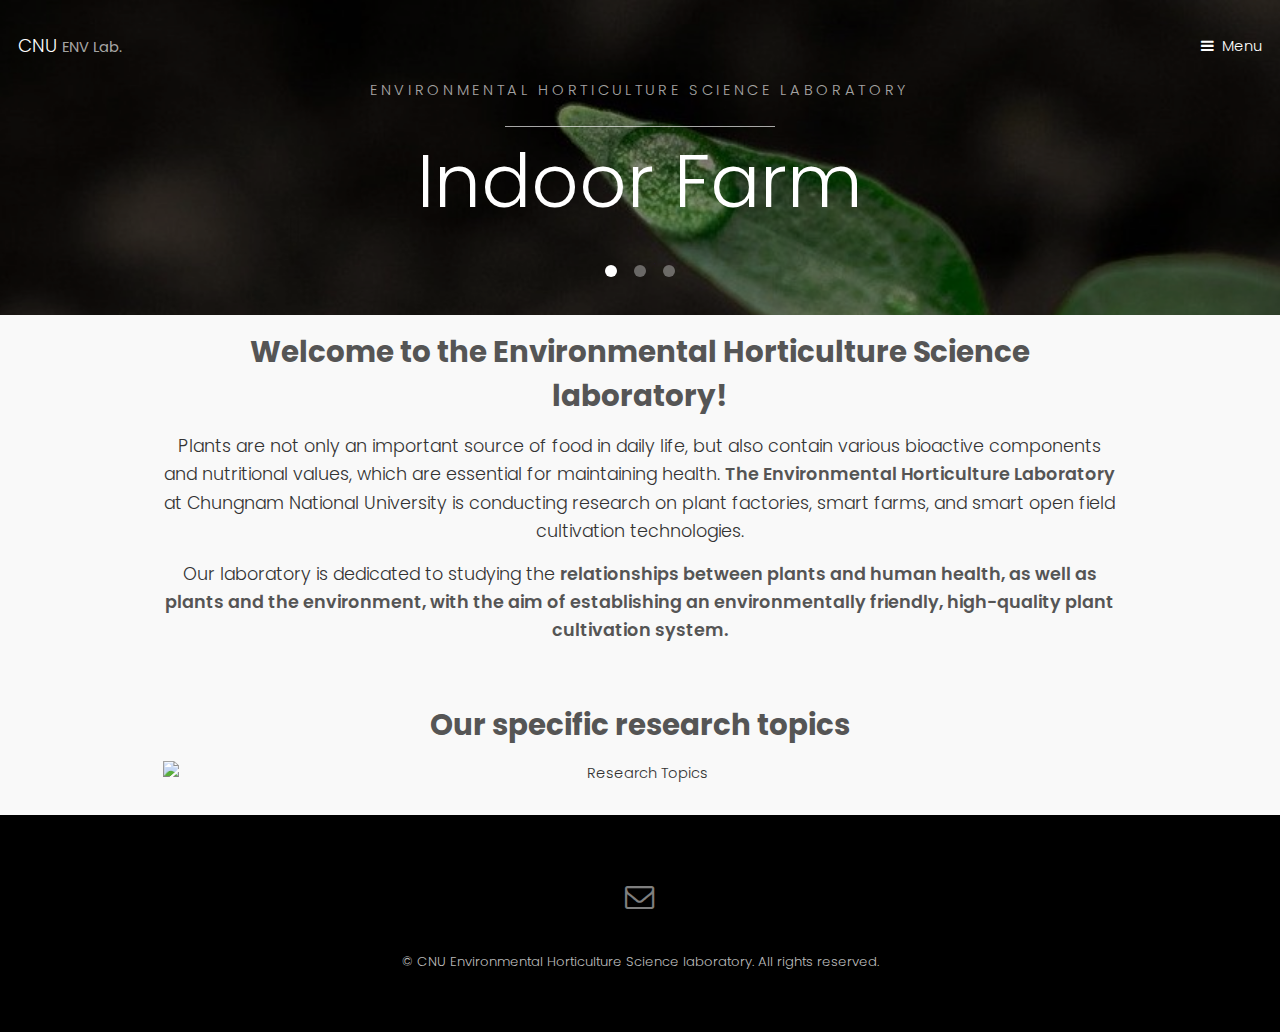
==== commit a79fe2ec: "Add files via upload" ====
--- a/index.html
+++ b/index.html
@@ -13,11 +13,19 @@
   </head>
   <body>
 
-    
+    <style>
+      body {
+        margin: 0;
+        padding: 0;
+        background-color: #f9f9f9;
+        color: #333;
+      }
+
+      </style>
     <!-- Header -->
     <header id="header" class="alt">
       <div class="logo">
-        <a href="main_final.html">CNU <span>ENV Lab.</span></a>
+        <a href="index.html">CNU <span>ENV Lab.</span></a>
       </div>
       <a href="#menu">Menu</a>
     </header>
@@ -25,7 +33,7 @@
     <!-- Nav -->
     <nav id="menu">
       <ul class="links">
-        <li><a href="main_final.html">HOME</a></li>
+        <li><a href="index.html">HOME</a></li>
         <li><a href="member_final.html">MEMBERS</a></li>
         <li><a href="reserch_final.html">RESEARCH</a></li>
         <li><a href="papers_final.html">PUBLICATIONS</a></li>
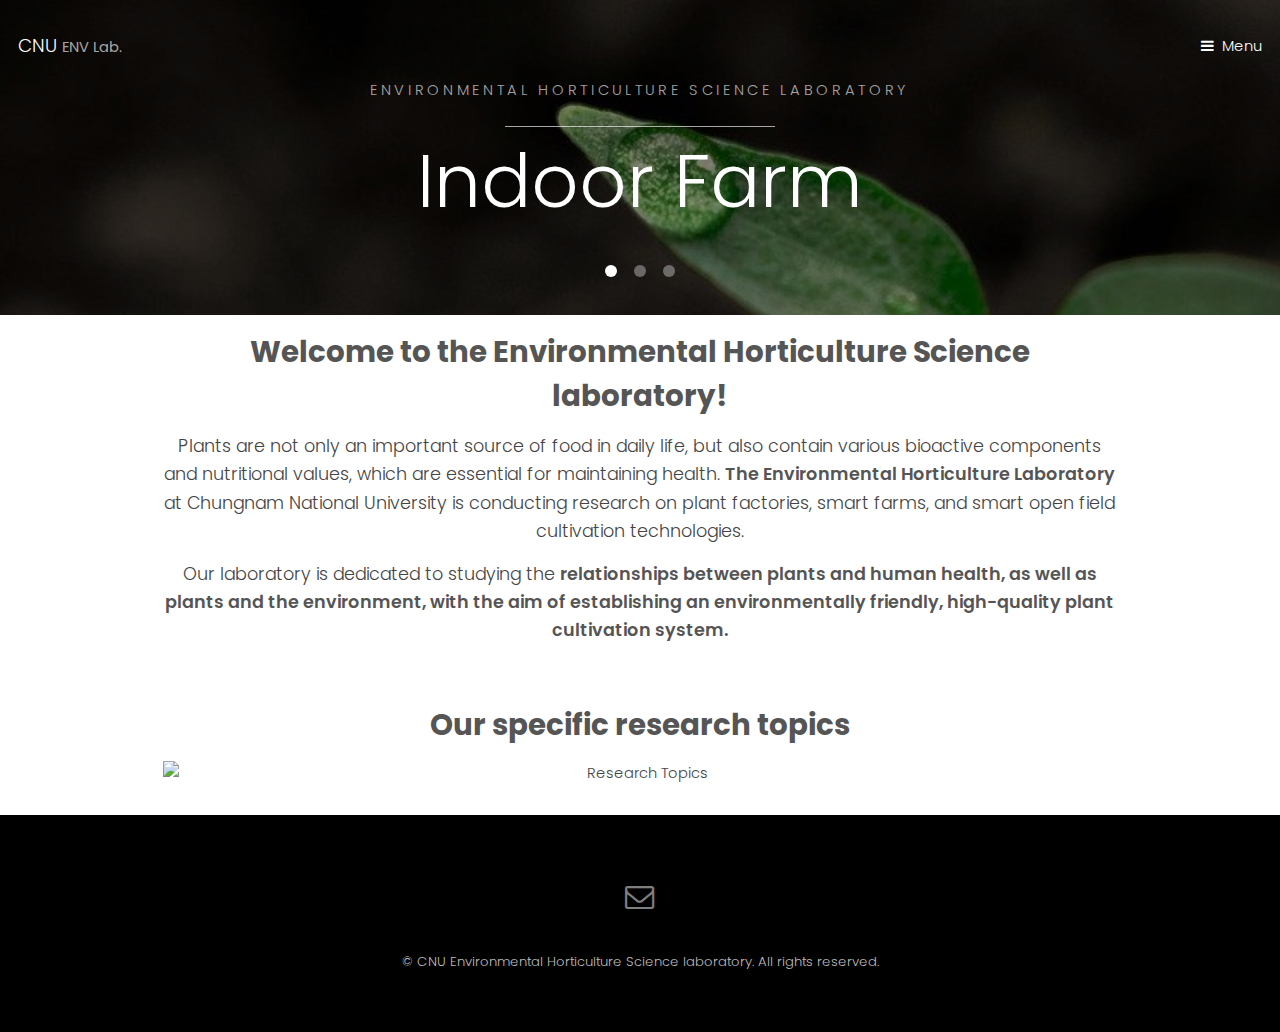
==== commit 4fde9bab: "Add files via upload" ====
--- a/index.html
+++ b/index.html
@@ -13,15 +13,7 @@
   </head>
   <body>
 
-    <style>
-      body {
-        margin: 0;
-        padding: 0;
-        background-color: #f9f9f9;
-        color: #333;
-      }
 
-      </style>
     <!-- Header -->
     <header id="header" class="alt">
       <div class="logo">
